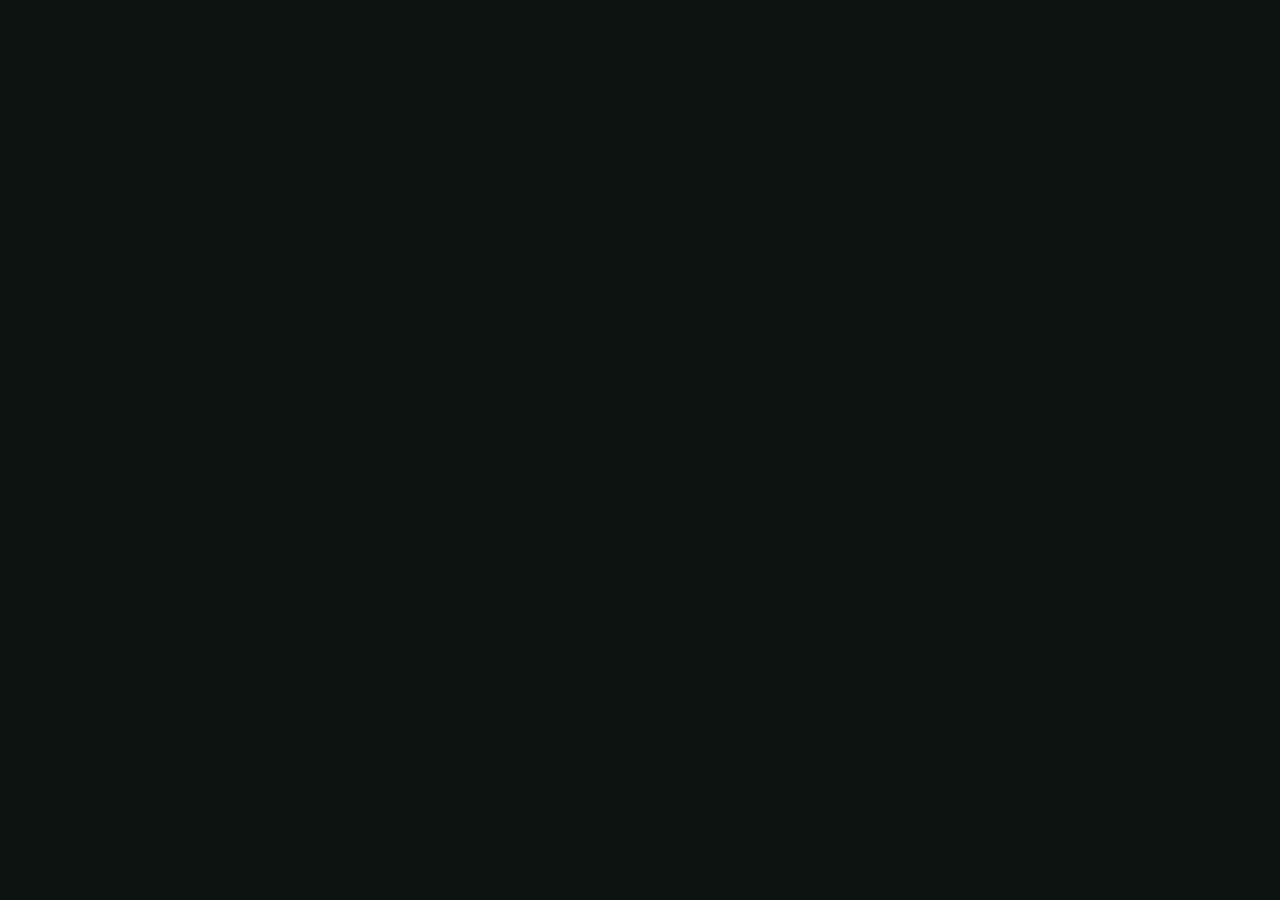
==== web/index.html @ b940b5fa "Initial commit" ====
<!doctype html>
<html lang="he" dir="rtl">
<head>
<meta charset="utf-8">
<meta name="viewport" content="width=device-width, initial-scale=1">
<title>Lumina – סטודיו</title>
<link rel="preconnect" href="https://fonts.googleapis.com">
<link rel="preconnect" href="https://fonts.gstatic.com" crossorigin>
<link href="https://fonts.googleapis.com/css2?family=Bellefair&family=Assistant:wght@300;400;600&display=swap" rel="stylesheet">
<link rel="stylesheet" href="style.css">
<link rel="stylesheet" href="https://cdn.jsdelivr.net/npm/lenis@1.1.13/dist/lenis.css">
<script type="module" src="https://unpkg.com/@google/model-viewer@3.5.0/dist/model-viewer.min.js"></script>
<script src="https://cdn.jsdelivr.net/npm/gsap@3.13.0/dist/gsap.min.js" defer></script>
<script src="https://cdn.jsdelivr.net/npm/gsap@3.13.0/dist/ScrollTrigger.min.js" defer></script>
<script src="https://cdn.jsdelivr.net/npm/gsap@3.13.0/dist/SplitText.min.js" defer></script>
<script src="https://cdn.jsdelivr.net/npm/lenis@1.1.13/dist/lenis.min.js" defer></script>
</head>
<body>
<div class="curtain" id="curtain"></div>
<header class="topbar">
  <a href="#studio" class="wordmark"><img id="brandLogo" alt="" hidden><span id="brandName" class="shine">Lumina</span></a>
  <nav>
    <a href="#studio" data-view="studio">סטודיו</a>
    <a href="#orders" data-view="orders">הזמנות</a>
    <a href="#settings" data-view="settings">הגדרות</a>
  </nav>
  <span id="providers" class="provider" hidden></span>
</header>

<!-- STUDIO -->
<section id="view-studio" class="view studio">
  <div class="stage" id="stage" data-spot>
    <div class="hero" id="stageEmpty">
      <svg class="hero-ring" viewBox="0 0 120 120" aria-hidden="true">
        <circle class="draw" cx="60" cy="72" r="34"/>
        <path class="draw" d="M46 36 60 20 74 36 60 48Z"/>
        <path class="draw" d="M46 36h28M53 36l7 12 7-12"/>
      </svg>
      <h1 data-split>כל טבעת מתחילה בשיחה</h1>
      <p>בוחרים יחד עם הלקוח, רואים את הטבעת תוך שניות, ויוצאים עם קובץ מוכן ליציקה.</p>
    </div>
    <figure class="niche" id="stagePrint" hidden>
      <div class="niche-inner"><img id="stageImage" alt="הדמיית הטבעת"></div>
    </figure>
    <model-viewer id="viewer" hidden camera-controls auto-rotate shadow-intensity="0.8" exposure="1.15"
      environment-image="neutral" alt="מודל תלת-ממד של הטבעת"></model-viewer>
    <div class="loader" id="stageWorking" hidden>
      <svg viewBox="0 0 120 120" aria-hidden="true"><circle cx="60" cy="60" r="38" opacity=".25"/><circle class="orbit" cx="60" cy="60" r="38"/><path class="glint" d="M60 14l3 8 8 3-8 3-3 8-3-8-8-3 8-3z"/></svg>
      <span id="stageStep"></span>
    </div>
    <div class="stage-switch" id="stageSwitch" hidden role="group" aria-label="תצוגה">
      <button type="button" data-show="image" aria-pressed="true">הדמיה</button>
      <button type="button" data-show="stoneless" aria-pressed="false">בלי אבן</button>
      <button type="button" data-show="model" aria-pressed="false">תלת-ממד</button>
    </div>
    <p class="stage-caption" id="stageCaption"></p>
  </div>

  <div class="panel">
    <ol class="steps" id="steps">
      <li><button type="button" data-step="design" aria-current="step">עיצוב</button></li>
      <li><button type="button" data-step="price">מחיר וקובץ</button></li>
      <li><button type="button" data-step="approve">אישור הלקוח</button></li>
    </ol>
    <p class="notice" id="notice" role="status"></p>

    <!-- step 1 -->
    <div class="step" id="step-design">
      <h2 class="step-title" data-split>העיצוב</h2>
      <fieldset class="client">
        <legend>לקוח</legend>
        <div class="two">
          <label>שם<input id="clientName" autocomplete="off"></label>
          <label>טלפון<input id="clientPhone" type="tel" autocomplete="off" dir="ltr"></label>
        </div>
      </fieldset>
      <div id="optionGroups"></div>
      <label class="size">מידת טבעת <span class="hint" id="sizeSystemLabel"></span>
        <input id="ringSize" type="number" step="0.5" min="1" value="54" inputmode="decimal">
      </label>
      <label>בקשות מיוחדות
        <textarea id="freeText" rows="2" placeholder="למשל: כתר מעוטר בעלים, חריטה עדינה על החישוק"></textarea>
      </label>
      <div class="actions">
        <button id="generate" class="btn primary">יצירת הדמיה</button>
        <button id="newDesign" class="btn quiet" hidden>עיצוב חדש</button>
      </div>
    </div>

    <!-- step 2 -->
    <div class="step" id="step-price" hidden>
      <h2 class="step-title" data-split>מחיר וקובץ</h2>
      <p class="lede" id="priceIntro">כדי לחשב משקל ומחיר, המערכת מכינה את קובץ הייצור מתוך ההדמיה.</p>
      <button id="produce" class="btn primary">הכנת קובץ ומחיר</button>
      <div id="priceBlock" hidden>
        <dl class="ledger" id="ledger"></dl>
        <div class="ledger-total"><span>מחיר ללקוח</span><b id="totalPrice" class="shine">—</b></div>
        <div class="two">
          <label>מחיר האבן<input id="stonePrice" type="number" min="0" step="1" inputmode="numeric"></label>
          <label>מחיר סופי ידני (לא חובה)<input id="priceOverride" type="number" min="0" step="1" inputmode="numeric"></label>
        </div>
        <div class="files">
          <a id="downloadStl" class="btn">הורדת STL</a>
          <a id="specLink" class="btn quiet" target="_blank" rel="noopener">כרטיס עבודה</a>
        </div>
        <ul class="warnings" id="warnings"></ul>
      </div>
      <details class="manual">
        <summary>העלאת קובץ GLB ידנית</summary>
        <input id="glbFile" type="file" accept=".glb">
        <button id="uploadGlb" class="btn quiet">העלאה ועיבוד</button>
      </details>
    </div>

    <!-- step 3 -->
    <div class="step" id="step-approve" hidden>
      <h2 class="step-title" data-split>אישור הלקוח</h2>
      <div id="approvalDone" class="approved" hidden></div>
      <div id="approvalOpen">
        <p class="lede">הלקוח יכול לאשר כאן ולחתום על המסך, או לקבל קישור ולאשר מהטלפון.</p>
        <div class="actions">
          <button id="signHere" class="btn primary">אישור וחתימה במקום</button>
          <button id="shareLink" class="btn">שליחת קישור ללקוח</button>
        </div>
      </div>
      <div class="order-box">
        <label>שלב ההזמנה<select id="orderStage"></select></label>
        <div class="two">
          <label>מקדמה ששולמה<input id="deposit" type="number" min="0" step="1" inputmode="numeric"></label>
          <label>הערות פנימיות<input id="notes"></label>
        </div>
        <button id="shareAgain" class="btn quiet" hidden>שליחת הקישור שוב</button>
      </div>
    </div>
  </div>
</section>

<!-- ORDERS -->
<section id="view-orders" class="view sheet" hidden>
  <div class="sheet-head">
    <h1 data-split>הזמנות</h1>
    <select id="stageFilter" aria-label="סינון לפי שלב"><option value="">כל השלבים</option></select>
  </div>
  <div id="orderList" class="orders"></div>
</section>

<!-- SETTINGS -->
<section id="view-settings" class="view sheet" hidden>
  <div class="sheet-head"><h1 data-split>הגדרות</h1></div>
  <form id="settingsForm" class="settings">
    <fieldset>
      <legend>העסק</legend>
      <p class="hint">השם והלוגו מופיעים ללקוח בקישור ובכרטיס העבודה.</p>
      <div class="two">
        <label>שם העסק<input name="business_name"></label>
        <label>טלפון העסק<input name="business_phone" type="tel" dir="ltr"></label>
      </div>
      <label>לוגו (PNG או JPG)<input id="logoFile" type="file" accept="image/png,image/jpeg"></label>
    </fieldset>
    <fieldset>
      <legend>שיתוף עם הלקוח</legend>
      <label>כתובת האתר הציבורית<input name="public_url" dir="ltr" placeholder="https://studio.example.com"></label>
      <p class="hint">הקישור שהלקוח מקבל נבנה מהכתובת הזו. כל עוד האתר רץ רק על המחשב הזה, הלקוח לא יוכל לפתוח אותו.</p>
      <label>נוסח ההודעה<textarea name="share_message" rows="3"></textarea></label>
      <p class="hint">אפשר להשתמש ב-{name} לשם הלקוח, {business} לשם העסק ו-{link} לקישור.</p>
      <label class="check"><input type="checkbox" name="client_sees_specs"> הלקוח רואה את פרטי הטבעת</label>
      <label class="check"><input type="checkbox" name="client_sees_price"> הלקוח רואה מחיר, מקדמה ויתרה</label>
      <label class="check"><input type="checkbox" name="client_sees_weight"> הלקוח רואה משקל זהב משוער</label>
    </fieldset>
    <fieldset>
      <legend>תמחור</legend>
      <div class="three">
        <label>מטבע<input name="currency" maxlength="4"></label>
        <label>גרם זהב 14K<input name="gold14" type="number" min="0" step="0.01"></label>
        <label>גרם זהב 18K<input name="gold18" type="number" min="0" step="0.01"></label>
      </div>
      <div class="two">
        <label>עלות עבודה לטבעת<input name="labor_cost" type="number" min="0" step="1"></label>
        <label>רווח באחוזים<input name="margin_percent" type="number" min="0" step="1"></label>
      </div>
      <p class="hint">מחיר ללקוח = (זהב + אבן + עבודה) × (1 + רווח). אפשר תמיד לקבוע מחיר ידני להזמנה.</p>
    </fieldset>
    <fieldset>
      <legend>ייצור</legend>
      <div class="two">
        <label>שיטת מידות<select name="size_system" id="sizeSystem"></select></label>
        <label>מקדם התכווצות שעווה<input name="wax_shrink" type="number" min="0.9" max="1.1" step="0.001"></label>
      </div>
    </fieldset>
    <div class="actions"><button class="btn primary" type="submit">שמירת ההגדרות</button><span id="settingsSaved" class="hint" role="status"></span></div>
  </form>
</section>

<!-- dialogs -->
<dialog id="signDialog" class="sheet-dialog" data-lenis-prevent>
  <form method="dialog" id="signForm">
    <h2>אישור העיצוב</h2>
    <p class="hint" id="signSummary"></p>
    <label>שם מלא<input name="name" required minlength="2" autocomplete="name"></label>
    <span class="label">חתימה</span>
    <canvas id="signPad" class="sign-pad" width="600" height="200" aria-label="משטח חתימה"></canvas>
    <button type="button" class="link" id="clearSign">ניקוי החתימה</button>
    <p class="error" id="signError" role="alert"></p>
    <div class="actions"><button type="submit" class="btn primary" value="ok">אישור העיצוב</button><button type="button" class="btn quiet" id="signCancel">ביטול</button></div>
  </form>
</dialog>

<dialog id="shareDialog" class="sheet-dialog" data-lenis-prevent>
  <h2>שליחה ללקוח</h2>
  <p class="warn" id="shareLocal" hidden>האתר רץ כרגע רק על המחשב הזה, ולכן הקישור לא ייפתח אצל הלקוח. אפשר לנסות אותו כאן במחשב.</p>
  <label>הקישור<input id="shareUrl" readonly dir="ltr"></label>
  <label>ההודעה<textarea id="shareText" rows="4" readonly></textarea></label>
  <div class="actions">
    <a id="shareWhatsapp" class="btn primary" target="_blank" rel="noopener">שליחה בוואטסאפ</a>
    <button type="button" class="btn" id="copyLink">העתקת הקישור</button>
    <a id="openLink" class="btn quiet" target="_blank" rel="noopener">פתיחת העמוד</a>
  </div>
  <form method="dialog"><button class="link">סגירה</button></form>
</dialog>

<script src="sign.js" defer></script>
<script src="fx.js" defer></script>
<script src="app.js" defer></script>
</body>
</html>
---- web/style.css ----
/* Lumina – "vitrine at night": the whole atelier is dark velvet, the ring sits in a lit arched niche,
   a lamp follows the jeweler's hand. Gold is light, not decoration. */
:root {
  --obsidian: #0a1512;
  --velvet: #10231d;
  --velvet-2: #163028;
  --velvet-3: #1d3b31;
  --ivory: #efe8da;
  --ivory-dim: rgba(239, 232, 218, .62);
  --ivory-faint: rgba(239, 232, 218, .38);
  --line: rgba(239, 232, 218, .12);
  --line-strong: rgba(239, 232, 218, .24);
  --gold: #c9a35b;
  --gold-hi: #f3dfa8;
  --gold-lo: #8a6a2e;
  --ok: #8fcfa9;
  --danger: #f0a39c;
  --paper: #f6f1e7;
  --paper-ink: #1c2120;
  --display: "Bellefair", "Times New Roman", serif;
  --body: "Assistant", system-ui, sans-serif;
  --lamp: 1;
  --ease: cubic-bezier(.16, 1, .3, 1);
  color-scheme: dark;
}

* { box-sizing: border-box; }
html, body { margin: 0; }
html.lenis, html.lenis body { height: auto; }
.lenis.lenis-smooth { scroll-behavior: auto !important; }
.lenis.lenis-stopped { overflow: hidden; }
body {
  background: var(--obsidian); color: var(--ivory);
  font: 300 17px/1.65 var(--body); -webkit-font-smoothing: antialiased;
}
/* film grain over everything: velvet has texture */
body::before {
  content: ""; position: fixed; inset: 0; pointer-events: none; z-index: 60; opacity: .07; mix-blend-mode: overlay;
  background-image: url("data:image/svg+xml,%3Csvg xmlns='http://www.w3.org/2000/svg' width='160' height='160'%3E%3Cfilter id='n'%3E%3CfeTurbulence type='fractalNoise' baseFrequency='.9' numOctaves='2' stitchTiles='stitch'/%3E%3C/filter%3E%3Crect width='100%25' height='100%25' filter='url(%23n)'/%3E%3C/svg%3E");
}
[hidden] { display: none !important; }
[data-split] { visibility: hidden; }
.no-motion [data-split] { visibility: visible; }
h1, h2, h3 { font-weight: 400; margin: 0; }
a { color: inherit; }
::selection { background: var(--gold); color: var(--obsidian); }
:focus-visible { outline: 1px solid var(--gold-hi); outline-offset: 3px; }

.fx-sparks { position: fixed; inset: 0; width: 100vw; height: 100vh; pointer-events: none; z-index: 80; }
.curtain { position: fixed; inset: 0; background: var(--obsidian); z-index: 70; pointer-events: none; }

/* ShinyText: a slow sheen of light across gold type */
.shine {
  background: linear-gradient(105deg, var(--gold) 0%, var(--gold) 40%, var(--gold-hi) 50%, var(--gold) 60%, var(--gold) 100%);
  background-size: 260% 100%; -webkit-background-clip: text; background-clip: text; color: transparent;
  animation: sheen 7s linear infinite;
}
@keyframes sheen { from { background-position: 130% 0; } to { background-position: -130% 0; } }

/* ---------- top bar ---------- */
.topbar {
  position: fixed; inset: 0 0 auto 0; z-index: 50; display: flex; align-items: center; gap: 40px;
  padding: 22px 40px; background: linear-gradient(var(--obsidian) 10%, transparent);
}
.wordmark { display: flex; align-items: center; gap: 12px; text-decoration: none; font: 400 30px/1 var(--display); letter-spacing: .04em; }
.wordmark img { height: 36px; width: auto; }
.topbar nav { display: flex; gap: 30px; }
.topbar nav a { position: relative; text-decoration: none; color: var(--ivory-dim); font-size: 16px; padding: 4px 0; transition: color .4s var(--ease); }
.topbar nav a::after {
  content: ""; position: absolute; inset: auto 0 -2px 0; height: 1px; background: var(--gold);
  transform: scaleX(0); transform-origin: right; transition: transform .6s var(--ease);
}
.topbar nav a:hover { color: var(--ivory); }
.topbar nav a[aria-current="page"] { color: var(--ivory); }
.topbar nav a[aria-current="page"]::after { transform: scaleX(1); }
.provider { margin-inline-start: auto; font-size: 13px; color: var(--gold); border: 1px solid rgba(201, 163, 91, .35); border-radius: 999px; padding: 4px 12px; }

/* ---------- studio ---------- */
.studio { display: grid; grid-template-columns: minmax(0, 1fr) minmax(400px, 500px); min-height: 100vh; }
.stage {
  position: sticky; top: 0; height: 100vh; order: 2; overflow: hidden;
  display: flex; flex-direction: column; align-items: center; justify-content: center; gap: 22px;
  padding: 110px 48px 44px; color: var(--ivory);
  background:
    radial-gradient(520px circle at var(--mx, 50%) var(--my, 40%), rgba(243, 223, 168, calc(.09 * var(--lamp))), transparent 60%),
    radial-gradient(ellipse 65% 55% at 50% 44%, rgba(36, 74, 62, calc(.95 * var(--lamp))) 0%, var(--velvet) 58%, var(--obsidian) 100%);
}
/* the lamp cone from above */
.stage::before {
  content: ""; position: absolute; inset: -10% 20% 40% 20%; pointer-events: none;
  background: radial-gradient(ellipse at 50% 0%, rgba(243, 223, 168, calc(.14 * var(--lamp))), transparent 70%);
  filter: blur(10px);
}

.hero { text-align: center; max-width: 30em; position: relative; }
.hero-ring { width: 150px; height: 150px; color: var(--gold); margin: 0 auto 26px; display: block; }
.hero-ring circle, .hero-ring path { fill: none; stroke: currentColor; stroke-width: .8; }
.hero-ring .draw { stroke-dasharray: 400; stroke-dashoffset: 400; animation: draw 3.2s var(--ease) .6s forwards; }
@keyframes draw { to { stroke-dashoffset: 0; } }
.hero h1 { font: 400 clamp(40px, 4.6vw, 68px)/1.08 var(--display); letter-spacing: -.005em; }
.hero p { color: var(--ivory-dim); margin: 18px auto 0; max-width: 26em; font-size: 18px; }

/* the arched niche – the signature shape */
.niche {
  position: relative; margin: 0; width: min(440px, 76%); aspect-ratio: 4 / 5;
  border-radius: 999px 999px 6px 6px; padding: 10px;
  background: linear-gradient(180deg, rgba(243, 223, 168, .5), rgba(201, 163, 91, .12) 45%, rgba(201, 163, 91, .35));
  box-shadow: 0 60px 120px -40px rgba(0, 0, 0, .9), 0 0 120px -30px rgba(243, 223, 168, calc(.35 * var(--lamp)));
}
.niche-inner { width: 100%; height: 100%; border-radius: inherit; overflow: hidden; background: #fbfaf7; }
.niche img { display: block; width: 100%; height: 100%; object-fit: cover; }
model-viewer { width: 100%; max-width: 680px; height: min(66vh, 600px); --poster-color: transparent; }

.loader { display: flex; flex-direction: column; align-items: center; gap: 22px; text-align: center; }
.loader svg { width: 120px; height: 120px; color: var(--gold); overflow: visible; }
.loader circle { fill: none; stroke: currentColor; stroke-width: .8; }
.loader .orbit { stroke-dasharray: 60 320; transform-origin: 60px 60px; animation: orbit 2.4s linear infinite; }
.loader .glint { fill: var(--gold-hi); stroke: none; animation: glint 2.4s ease-in-out infinite; transform-origin: 60px 22px; }
@keyframes orbit { to { transform: rotate(360deg); } }
@keyframes glint { 0%, 100% { opacity: .2; transform: scale(.6); } 50% { opacity: 1; transform: scale(1.2); } }
.loader span { font: 400 22px var(--display); color: var(--ivory-dim); }
@media (prefers-reduced-motion: reduce) {
  .loader .orbit, .loader .glint, .shine, .hero-ring .draw { animation: none; stroke-dashoffset: 0; }
}

.stage-switch { display: flex; gap: 4px; padding: 4px; border: 1px solid var(--line-strong); border-radius: 999px; backdrop-filter: blur(8px); }
.stage-switch button { background: transparent; color: var(--ivory-dim); border: 0; font: inherit; font-size: 15px; padding: 7px 18px; border-radius: 999px; cursor: pointer; transition: color .4s, background .4s; }
.stage-switch button[aria-pressed="true"] { background: var(--ivory); color: var(--obsidian); }
.stage-caption { margin: 0; font: 400 24px/1.4 var(--display); text-align: center; max-width: 30em; color: var(--ivory); }

/* ---------- panel ---------- */
.panel {
  order: 1; position: relative; padding: 118px 40px 80px;
  background: linear-gradient(180deg, var(--velvet) 0%, var(--obsidian) 100%);
  border-inline-start: 1px solid var(--line);
}
.steps { display: flex; list-style: none; padding: 0; margin: 0 0 30px; counter-reset: s; border-bottom: 1px solid var(--line); }
.steps li { flex: 1; counter-increment: s; }
.steps button {
  position: relative; width: 100%; background: none; border: 0; padding: 10px 0 14px; font: inherit; font-size: 15px;
  color: var(--ivory-faint); cursor: pointer; text-align: start; transition: color .5s var(--ease);
}
.steps button::before { content: counter(s); font: 400 24px var(--display); margin-inline-end: 10px; color: inherit; }
.steps button::after { content: ""; position: absolute; inset: auto 0 -1px 0; height: 1px; background: var(--gold); transform: scaleX(0); transform-origin: right; transition: transform .8s var(--ease); }
.steps button[aria-current="step"] { color: var(--ivory); }
.steps button[aria-current="step"]::after { transform: scaleX(1); }
.steps button:disabled { opacity: .35; cursor: default; }
.step-title { font: 400 38px/1.1 var(--display); margin: 0 0 24px; }
.notice { min-height: 1.5em; margin: -12px 0 14px; font-size: 15px; color: var(--gold); }
.notice.error { color: var(--danger); }
.lede { color: var(--ivory-dim); margin: 0 0 22px; }

/* ---------- form controls ---------- */
label, .label { display: block; font-size: 14px; color: var(--ivory-dim); margin: 0 0 20px; letter-spacing: .01em; }
input, select, textarea {
  display: block; width: 100%; margin-top: 6px; font: inherit; font-size: 17px; font-weight: 400; color: var(--ivory);
  background: transparent; border: 0; border-bottom: 1px solid var(--line-strong); border-radius: 0; padding: 8px 0;
  transition: border-color .4s var(--ease);
}
select option { background: var(--velvet); color: var(--ivory); }
textarea { resize: vertical; border: 1px solid var(--line-strong); padding: 10px 12px; border-radius: 4px; }
input::placeholder, textarea::placeholder { color: var(--ivory-faint); }
input:focus, select:focus, textarea:focus { outline: none; border-color: var(--gold); }
fieldset { border: 0; padding: 0; margin: 0 0 30px; }
legend { font: 400 26px var(--display); padding: 0; margin-bottom: 14px; }
.two { display: grid; grid-template-columns: 1fr 1fr; gap: 0 22px; }
.three { display: grid; grid-template-columns: 1fr 1fr 1fr; gap: 0 22px; }
.check { display: flex; align-items: center; gap: 12px; color: var(--ivory); font-size: 16px; }
.check input { width: 18px; height: 18px; margin: 0; accent-color: var(--gold); }
.hint { font-size: 14px; color: var(--ivory-faint); margin: -10px 0 18px; }
.size input { max-width: 140px; font: 400 44px/1 var(--display); }
input[type=file] { border: 0; font-size: 14px; color: var(--ivory-dim); }

.group { margin: 0 0 26px; }
.group h3 { font: 400 14px var(--body); color: var(--ivory-dim); margin: 0 0 10px; }
.opts { display: flex; flex-wrap: wrap; gap: 8px; }
/* option = small spotlight card */
.opt {
  position: relative; overflow: hidden; isolation: isolate;
  font: inherit; font-size: 15px; font-weight: 400; color: var(--ivory-dim); background: rgba(239, 232, 218, .03); cursor: pointer;
  border: 1px solid var(--line); border-radius: 6px; padding: 9px 15px; display: inline-flex; align-items: center; gap: 8px;
  transition: color .4s var(--ease), border-color .4s var(--ease), background .4s var(--ease);
}
.opt::before {
  content: ""; position: absolute; inset: 0; z-index: -1; opacity: 0; transition: opacity .4s;
  background: radial-gradient(120px circle at var(--mx, 50%) var(--my, 50%), rgba(243, 223, 168, .16), transparent 70%);
}
.opt:hover { color: var(--ivory); border-color: var(--line-strong); }
.opt:hover::before { opacity: 1; }
.opt[aria-pressed="true"] { color: var(--obsidian); background: linear-gradient(160deg, var(--gold-hi), var(--gold) 60%, var(--gold-lo)); border-color: var(--gold); }
.opt svg { width: 20px; height: 20px; }
.shapes .opts { display: grid; grid-template-columns: repeat(4, 1fr); }
.shapes .opt { flex-direction: column; gap: 6px; padding: 14px 4px 10px; font-size: 13px; }
.shapes .opt svg { width: 30px; height: 30px; }

/* buttons */
.btn {
  position: relative; display: inline-flex; align-items: center; justify-content: center; gap: 10px;
  font: inherit; font-size: 16px; font-weight: 400; text-decoration: none; cursor: pointer;
  border: 1px solid var(--line-strong); background: transparent; color: var(--ivory); border-radius: 999px; padding: 13px 26px;
  transition: border-color .4s var(--ease), background .4s var(--ease), color .4s var(--ease);
}
.btn:hover { border-color: var(--ivory-dim); }
.btn.primary {
  color: var(--obsidian); border-color: transparent; overflow: hidden;
  background: linear-gradient(160deg, var(--gold-hi) 0%, var(--gold) 55%, var(--gold-lo) 100%);
  box-shadow: 0 14px 40px -14px rgba(201, 163, 91, .7);
}
.btn.primary::after {
  content: ""; position: absolute; inset: 0; transform: translateX(120%);
  background: linear-gradient(105deg, transparent 30%, rgba(255, 255, 255, .55) 50%, transparent 70%);
  transition: transform 1s var(--ease);
}
.btn.primary:hover::after { transform: translateX(-120%); }
.btn.quiet { border-color: transparent; color: var(--ivory-dim); padding-inline: 10px; }
.btn.quiet:hover { color: var(--ivory); }
.btn:disabled { opacity: .4; cursor: default; box-shadow: none; }
.link { background: none; border: 0; color: var(--ivory-dim); text-decoration: underline; text-underline-offset: 4px; font: inherit; font-size: 14px; cursor: pointer; padding: 0; }
.actions { display: flex; flex-wrap: wrap; gap: 12px; align-items: center; margin-top: 12px; }

/* price ledger */
.ledger { display: grid; grid-template-columns: 1fr auto; margin: 0 0 28px; }
.ledger dt, .ledger dd { padding: 11px 0; border-bottom: 1px solid var(--line); margin: 0; }
.ledger dt { color: var(--ivory-dim); }
.ledger dd { font-variant-numeric: tabular-nums; font-weight: 400; }
.ledger { margin-bottom: 18px; }
.ledger-total { display: flex; justify-content: space-between; align-items: baseline; gap: 16px; margin: 0 0 30px; }
.ledger-total span { font: 400 22px var(--display); }
.ledger-total b { font: 400 52px/1 var(--display); font-variant-numeric: tabular-nums; }
.files { display: flex; flex-wrap: wrap; gap: 10px; margin: 8px 0 16px; }
.warnings { color: var(--ivory-faint); font-size: 14px; padding-inline-start: 18px; }
.manual { margin-top: 34px; font-size: 15px; color: var(--ivory-faint); }
.manual summary { cursor: pointer; }
.manual input { margin: 12px 0; }
.approved { position: relative; padding: 18px 20px; margin-bottom: 26px; border: 1px solid rgba(143, 207, 169, .35); border-radius: 8px; background: rgba(143, 207, 169, .06); }
.approved b { display: block; font: 400 28px var(--display); color: var(--ok); margin-bottom: 4px; }
.order-box { margin-top: 34px; padding-top: 26px; border-top: 1px solid var(--line); }

/* ---------- sheets: orders, settings ---------- */
.sheet { max-width: 980px; margin: 0 auto; padding: 150px 40px 100px; }
.sheet-head { display: flex; align-items: end; justify-content: space-between; gap: 20px; margin-bottom: 34px; }
.sheet h1 { font: 400 clamp(48px, 6vw, 84px)/1 var(--display); }
.sheet-head select { width: auto; min-width: 200px; }
.orders { border-top: 1px solid var(--line); }
.order-row {
  position: relative; display: grid; grid-template-columns: 76px 1fr auto auto; gap: 24px; align-items: center; width: 100%;
  padding: 16px 8px; border: 0; border-bottom: 1px solid var(--line); background: none; font: inherit; color: inherit; text-align: start; cursor: pointer;
  transition: background .5s var(--ease);
}
.order-row::before {
  content: ""; position: absolute; inset: 0; opacity: 0; transition: opacity .5s; pointer-events: none;
  background: radial-gradient(400px circle at var(--mx, 50%) var(--my, 50%), rgba(243, 223, 168, .07), transparent 70%);
}
.order-row:hover::before { opacity: 1; }
.order-row img, .order-row .ph { width: 76px; height: 92px; object-fit: cover; border-radius: 999px 999px 4px 4px; background: var(--velvet-2); }
.order-row .who { font: 400 26px/1.2 var(--display); }
.order-row .meta { color: var(--ivory-faint); font-size: 14px; }
.stage-tag { font-size: 13px; padding: 4px 12px; border: 1px solid var(--line-strong); border-radius: 999px; white-space: nowrap; color: var(--ivory-dim); }
.stage-tag.s-approved, .stage-tag.s-ready, .stage-tag.s-delivered { border-color: rgba(143, 207, 169, .5); color: var(--ok); }
.stage-tag.s-awaiting_approval { border-color: rgba(201, 163, 91, .6); color: var(--gold); }
.order-row .amount { font: 400 22px var(--display); font-variant-numeric: tabular-nums; min-width: 110px; text-align: end; }
.empty { color: var(--ivory-dim); padding: 40px 0; font: 400 24px var(--display); }
.settings fieldset {
  position: relative; border: 1px solid var(--line); border-radius: 10px; padding: 30px 32px 10px; margin-bottom: 22px;
  background: linear-gradient(160deg, rgba(239, 232, 218, .035), transparent 60%);
}
.settings legend { position: absolute; top: -18px; padding: 0 10px; margin-inline-start: -10px; background: var(--obsidian); }

/* ---------- dialogs ---------- */
.sheet-dialog {
  border: 1px solid var(--line-strong); color: var(--ivory); border-radius: 14px; width: min(580px, calc(100vw - 32px)); padding: 34px 36px;
  background: linear-gradient(170deg, var(--velvet-2), var(--velvet) 60%, var(--obsidian));
  box-shadow: 0 50px 120px -30px rgba(0, 0, 0, .9);
}
.sheet-dialog h2 { font: 400 34px var(--display); margin-bottom: 14px; }
.sheet-dialog::backdrop { background: rgba(5, 12, 10, .72); backdrop-filter: blur(6px); }
/* signing happens on paper: dark ink, kept legible on the archived PNG */
.sign-pad { display: block; width: 100%; height: 170px; border-radius: 6px; background: var(--paper); color: var(--paper-ink); margin: 8px 0; cursor: crosshair; touch-action: none; }
.error { color: var(--danger); font-size: 14px; min-height: 1.2em; margin: 6px 0; }
.warn { color: var(--gold-hi); border: 1px solid rgba(201, 163, 91, .35); background: rgba(201, 163, 91, .08); padding: 12px 14px; font-size: 15px; border-radius: 8px; }

/* ---------- small screens ---------- */
@media (max-width: 960px) {
  .studio { grid-template-columns: 1fr; }
  .stage { position: relative; height: auto; min-height: 78vh; order: 0; padding: 100px 20px 34px; }
  .panel { padding: 34px 20px 60px; border: 0; }
  .topbar { padding: 16px 20px; gap: 18px; flex-wrap: wrap; }
  .topbar nav { gap: 20px; }
  .provider { width: 100%; margin: 0; text-align: center; }
  .niche { width: min(340px, 82%); }
  .sheet { padding: 130px 20px 70px; }
  .order-row { grid-template-columns: 60px 1fr auto; gap: 14px; }
  .order-row img, .order-row .ph { width: 60px; height: 74px; }
  .order-row .amount { display: none; }
  .three { grid-template-columns: 1fr 1fr; }
}
@media (max-width: 480px) {
  .two, .three { grid-template-columns: 1fr; }
  .shapes .opts { grid-template-columns: repeat(3, 1fr); }
  .settings fieldset { padding: 28px 18px 6px; }
}

/* ---------- client page ---------- */
.client-page { min-height: 100vh; }
.client-hero {
  position: relative; min-height: 100svh; display: flex; flex-direction: column; align-items: center; justify-content: center; gap: 26px;
  padding: 90px 20px 60px; text-align: center; overflow: hidden;
  background:
    radial-gradient(420px circle at var(--mx, 50%) var(--my, 35%), rgba(243, 223, 168, calc(.08 * var(--lamp))), transparent 60%),
    radial-gradient(ellipse 80% 60% at 50% 40%, rgba(36, 74, 62, calc(.95 * var(--lamp))) 0%, var(--velvet) 58%, var(--obsidian) 100%);
}
.client-brand { position: absolute; top: 26px; inset-inline: 0; display: flex; justify-content: center; align-items: center; gap: 12px; font: 400 26px var(--display); letter-spacing: .04em; }
.client-brand img { height: 38px; width: auto; }
.client-hero .niche { width: min(330px, 78vw); }
.client-hero h1 { font: 400 clamp(34px, 8vw, 54px)/1.1 var(--display); max-width: 12em; }
.scroll-cue { color: var(--ivory-faint); font-size: 14px; display: flex; flex-direction: column; align-items: center; gap: 10px; }
.scroll-cue::after { content: ""; width: 1px; height: 46px; background: linear-gradient(var(--gold), transparent); animation: cue 2.4s var(--ease) infinite; transform-origin: top; }
@keyframes cue { 0% { transform: scaleY(0); } 60% { transform: scaleY(1); opacity: 1; } 100% { transform: scaleY(1); opacity: 0; } }
.client-body { max-width: 620px; margin: 0 auto; padding: 0 22px 80px; }
.client-body section { padding: 46px 0; border-top: 1px solid var(--line); }
.client-body h2 { font: 400 36px/1.1 var(--display); margin-bottom: 22px; }
.specs { display: grid; grid-template-columns: auto 1fr; gap: 0 24px; margin: 0; }
.specs dt, .specs dd { margin: 0; padding: 12px 0; border-bottom: 1px solid var(--line); }
.specs dt { color: var(--ivory-dim); }
.price-total { font: 400 64px/1 var(--display); margin: 0 0 18px; }
.timeline { list-style: none; padding: 0; margin: 0; position: relative; }
.timeline li { position: relative; padding: 6px 34px 16px 0; color: var(--ivory-faint); }
.timeline li::before { content: ""; position: absolute; right: 5px; top: 14px; width: 11px; height: 11px; border-radius: 50%; border: 1px solid var(--line-strong); background: var(--obsidian); z-index: 1; }
.timeline li::after { content: ""; position: absolute; right: 10px; top: 26px; bottom: -6px; width: 1px; background: var(--line); }
.timeline li:last-child::after { display: none; }
.timeline li.done { color: var(--ivory-dim); }
.timeline li.done::before { background: var(--gold); border-color: var(--gold); }
.timeline li.done::after { background: var(--gold); }
.timeline li.now { color: var(--ivory); font: 400 24px var(--display); }
.timeline li.now::before { border-color: var(--gold-hi); background: var(--gold-hi); box-shadow: 0 0 0 5px rgba(243, 223, 168, .15), 0 0 24px rgba(243, 223, 168, .6); }
.client-foot { padding: 30px 22px 60px; text-align: center; color: var(--ivory-faint); font-size: 14px; }
model-viewer::part(default-progress-bar) { display: none; }
.stage.working .niche, .stage.working model-viewer { opacity: .28; filter: blur(3px) saturate(.6); transition: opacity .8s var(--ease), filter .8s var(--ease); }
.stage.working .loader { position: absolute; inset: 0; justify-content: center; z-index: 2; }
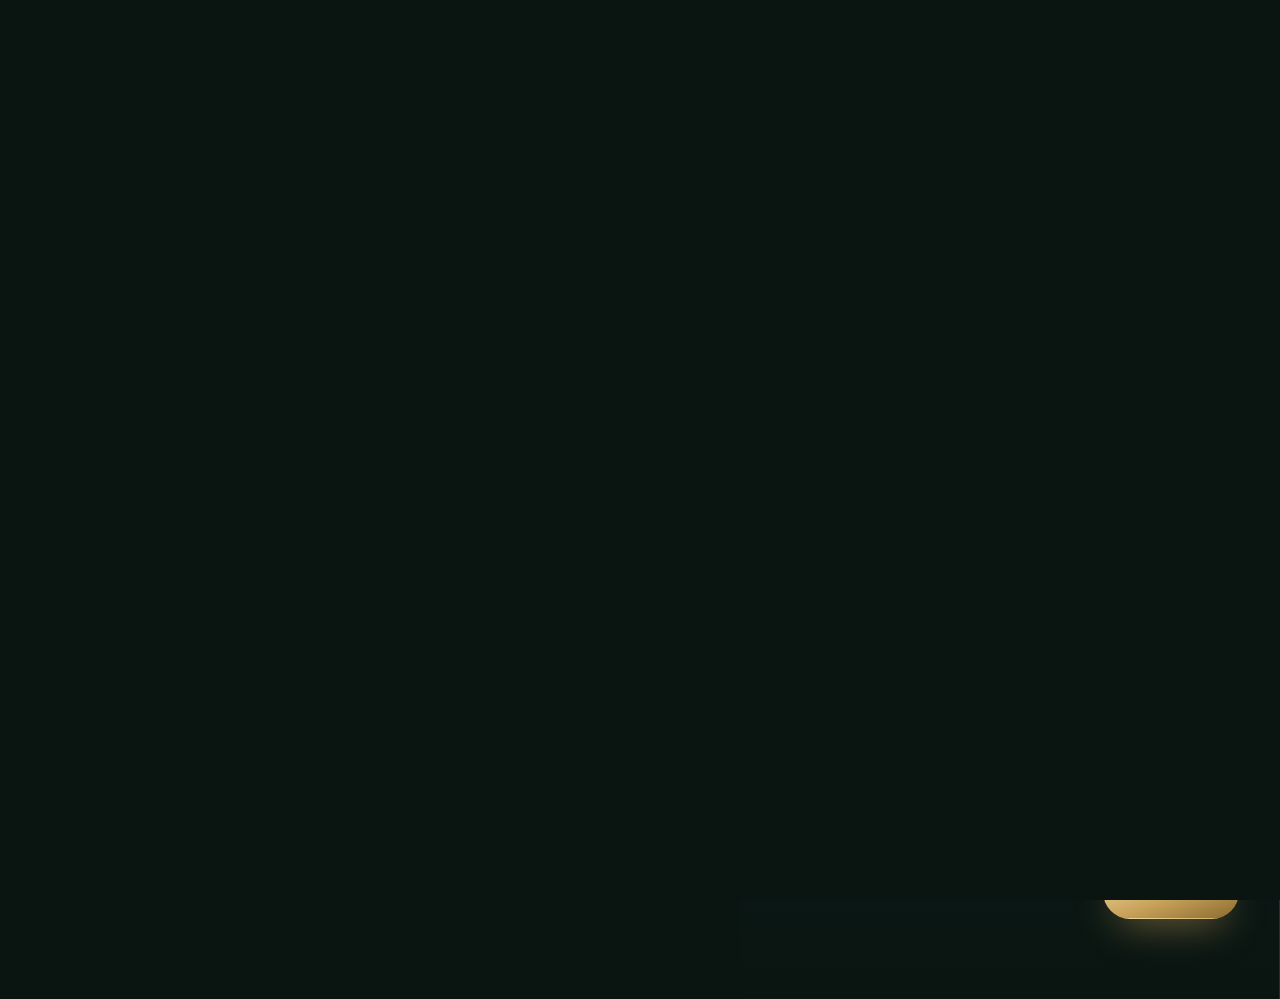
==== commit 52d0b4a9: "Studio overhaul: progress percentages, live file build, jeweler-controlled pricing - Progress: each " ====
--- a/web/index.html
+++ b/web/index.html
@@ -6,14 +6,15 @@
 <title>Lumina – סטודיו</title>
 <link rel="preconnect" href="https://fonts.googleapis.com">
 <link rel="preconnect" href="https://fonts.gstatic.com" crossorigin>
-<link href="https://fonts.googleapis.com/css2?family=Bellefair&family=Assistant:wght@300;400;600&display=swap" rel="stylesheet">
+<link href="https://fonts.googleapis.com/css2?family=Frank+Ruhl+Libre:wght@300;400;500&family=Heebo:wght@300;400;500&display=swap" rel="stylesheet">
+<link rel="stylesheet" href="vendor/lenis.css">
 <link rel="stylesheet" href="style.css">
-<link rel="stylesheet" href="https://cdn.jsdelivr.net/npm/lenis@1.1.13/dist/lenis.css">
-<script type="module" src="https://unpkg.com/@google/model-viewer@3.5.0/dist/model-viewer.min.js"></script>
-<script src="https://cdn.jsdelivr.net/npm/gsap@3.13.0/dist/gsap.min.js" defer></script>
-<script src="https://cdn.jsdelivr.net/npm/gsap@3.13.0/dist/ScrollTrigger.min.js" defer></script>
-<script src="https://cdn.jsdelivr.net/npm/gsap@3.13.0/dist/SplitText.min.js" defer></script>
-<script src="https://cdn.jsdelivr.net/npm/lenis@1.1.13/dist/lenis.min.js" defer></script>
+<!-- libraries are vendored (gsap 3.13.0, lenis 1.1.13, model-viewer 3.5.0) so the studio works without a CDN -->
+<script type="module" src="vendor/model-viewer.min.js"></script>
+<script src="vendor/gsap.min.js" defer></script>
+<script src="vendor/ScrollTrigger.min.js" defer></script>
+<script src="vendor/SplitText.min.js" defer></script>
+<script src="vendor/lenis.min.js" defer></script>
 </head>
 <body>
 <div class="curtain" id="curtain"></div>
@@ -39,14 +40,17 @@
       <h1 data-split>כל טבעת מתחילה בשיחה</h1>
       <p>בוחרים יחד עם הלקוח, רואים את הטבעת תוך שניות, ויוצאים עם קובץ מוכן ליציקה.</p>
     </div>
-    <figure class="niche" id="stagePrint" hidden>
-      <div class="niche-inner"><img id="stageImage" alt="הדמיית הטבעת"></div>
+    <figure class="print" id="stagePrint" hidden>
+      <img id="stageImage" alt="הדמיית הטבעת">
     </figure>
     <model-viewer id="viewer" hidden camera-controls auto-rotate shadow-intensity="0.8" exposure="1.15"
       environment-image="neutral" alt="מודל תלת-ממד של הטבעת"></model-viewer>
-    <div class="loader" id="stageWorking" hidden>
+    <div class="loader" id="stageWorking" hidden role="status" aria-live="polite">
       <svg viewBox="0 0 120 120" aria-hidden="true"><circle cx="60" cy="60" r="38" opacity=".25"/><circle class="orbit" cx="60" cy="60" r="38"/><path class="glint" d="M60 14l3 8 8 3-8 3-3 8-3-8-8-3 8-3z"/></svg>
+      <b class="pct" id="stagePct">0%</b>
       <span id="stageStep"></span>
+      <div class="bar" aria-hidden="true"><i id="stageBar"></i></div>
+      <small id="stageEta"></small>
     </div>
     <div class="stage-switch" id="stageSwitch" hidden role="group" aria-label="תצוגה">
       <button type="button" data-show="image" aria-pressed="true">הדמיה</button>
@@ -79,8 +83,12 @@
         <input id="ringSize" type="number" step="0.5" min="1" value="54" inputmode="decimal">
       </label>
       <label>בקשות מיוחדות
-        <textarea id="freeText" rows="2" placeholder="למשל: כתר מעוטר בעלים, חריטה עדינה על החישוק"></textarea>
+        <textarea id="freeText" rows="2" placeholder="למשל: כתר מעוטר בעלים, כתפיים דקות"></textarea>
       </label>
+      <label>חריטה <span class="hint-inline">(לא חובה)</span>
+        <input id="engraving" maxlength="60" placeholder="למשל: נ+ד 2026" autocomplete="off">
+      </label>
+      <p class="hint">החריטה מופיעה בהדמיה ובכרטיס העבודה. היא לא נבנית בקובץ התלת-ממד, ומבצעים אותה בסוף בעבודת יד או בלייזר.</p>
       <div class="actions">
         <button id="generate" class="btn primary">יצירת הדמיה</button>
         <button id="newDesign" class="btn quiet" hidden>עיצוב חדש</button>
@@ -90,20 +98,34 @@
     <!-- step 2 -->
     <div class="step" id="step-price" hidden>
       <h2 class="step-title" data-split>מחיר וקובץ</h2>
-      <p class="lede" id="priceIntro">כדי לחשב משקל ומחיר, המערכת מכינה את קובץ הייצור מתוך ההדמיה.</p>
-      <button id="produce" class="btn primary">הכנת קובץ ומחיר</button>
-      <div id="priceBlock" hidden>
+      <div id="fileBlock">
+        <p class="lede" id="priceIntro">קובץ הייצור נבנה מתוך ההדמיה. ממנו מחושבים המשקל והמחיר המומלץ.</p>
+        <button id="produce" class="btn primary">הכנת קובץ ייצור</button>
+        <ol class="pipeline" id="pipeline" hidden></ol>
+        <div id="fileReady" hidden>
+          <div class="files">
+            <a id="downloadStl" class="btn">הורדת STL</a>
+            <a id="specLink" class="btn quiet" target="_blank" rel="noopener">כרטיס עבודה</a>
+          </div>
+          <ul class="warnings" id="warnings"></ul>
+        </div>
+      </div>
+      <div id="priceBlock" class="price-block" hidden>
+        <h3 class="sub">מחיר</h3>
         <dl class="ledger" id="ledger"></dl>
-        <div class="ledger-total"><span>מחיר ללקוח</span><b id="totalPrice" class="shine">—</b></div>
         <div class="two">
           <label>מחיר האבן<input id="stonePrice" type="number" min="0" step="1" inputmode="numeric"></label>
-          <label>מחיר סופי ידני (לא חובה)<input id="priceOverride" type="number" min="0" step="1" inputmode="numeric"></label>
-        </div>
-        <div class="files">
-          <a id="downloadStl" class="btn">הורדת STL</a>
-          <a id="specLink" class="btn quiet" target="_blank" rel="noopener">כרטיס עבודה</a>
-        </div>
-        <ul class="warnings" id="warnings"></ul>
+          <label>המחיר ללקוח<input id="priceOverride" type="number" min="0" step="1" inputmode="numeric"></label>
+        </div>
+        <p class="hint" id="priceHint"></p>
+        <div class="ledger-total"><span>המחיר ללקוח</span><b id="totalPrice" class="shine">—</b></div>
+        <div class="publish" id="publishBox">
+          <p class="publish-state" id="publishState"></p>
+          <div class="actions">
+            <button id="publishPrice" class="btn primary">שליחת הצעת המחיר ללקוח</button>
+            <button id="unpublishPrice" class="link" hidden>הסתרת המחיר מהלקוח</button>
+          </div>
+        </div>
       </div>
       <details class="manual">
         <summary>העלאת קובץ GLB ידנית</summary>
@@ -118,6 +140,7 @@
       <div id="approvalDone" class="approved" hidden></div>
       <div id="approvalOpen">
         <p class="lede">הלקוח יכול לאשר כאן ולחתום על המסך, או לקבל קישור ולאשר מהטלפון.</p>
+        <p class="hint" id="linkApprovalHint">בקישור הלקוח רואה את העיצוב מיד. המחיר והאישור נפתחים לו רק אחרי ששולחים הצעת מחיר.</p>
         <div class="actions">
           <button id="signHere" class="btn primary">אישור וחתימה במקום</button>
           <button id="shareLink" class="btn">שליחת קישור ללקוח</button>
@@ -164,8 +187,8 @@
       <label>נוסח ההודעה<textarea name="share_message" rows="3"></textarea></label>
       <p class="hint">אפשר להשתמש ב-{name} לשם הלקוח, {business} לשם העסק ו-{link} לקישור.</p>
       <label class="check"><input type="checkbox" name="client_sees_specs"> הלקוח רואה את פרטי הטבעת</label>
-      <label class="check"><input type="checkbox" name="client_sees_price"> הלקוח רואה מחיר, מקדמה ויתרה</label>
       <label class="check"><input type="checkbox" name="client_sees_weight"> הלקוח רואה משקל זהב משוער</label>
+      <p class="hint">המחיר מוצג ללקוח רק אחרי שלוחצים "שליחת הצעת המחיר" בהזמנה עצמה.</p>
     </fieldset>
     <fieldset>
       <legend>תמחור</legend>
--- a/web/vendor/lenis.css
+++ b/web/vendor/lenis.css
@@ -0,0 +1,20 @@
+html.lenis,
+html.lenis body {
+  height: auto;
+}
+
+.lenis.lenis-smooth {
+  scroll-behavior: auto !important;
+}
+
+.lenis.lenis-smooth [data-lenis-prevent] {
+  overscroll-behavior: contain;
+}
+
+.lenis.lenis-stopped {
+  overflow: hidden;
+}
+
+.lenis.lenis-smooth iframe {
+  pointer-events: none;
+}
--- a/web/style.css
+++ b/web/style.css
@@ -1,4 +1,4 @@
-/* Lumina – "vitrine at night": the whole atelier is dark velvet, the ring sits in a lit arched niche,
+/* Lumina – "vitrine at night": the whole atelier is dark velvet, the ring sits on a lit white plate,
    a lamp follows the jeweler's hand. Gold is light, not decoration. */
 :root {
   --obsidian: #0a1512;
@@ -17,8 +17,8 @@
   --danger: #f0a39c;
   --paper: #f6f1e7;
   --paper-ink: #1c2120;
-  --display: "Bellefair", "Times New Roman", serif;
-  --body: "Assistant", system-ui, sans-serif;
+  --display: "Frank Ruhl Libre", "Times New Roman", serif;
+  --body: "Heebo", system-ui, sans-serif;
   --lamp: 1;
   --ease: cubic-bezier(.16, 1, .3, 1);
   color-scheme: dark;
@@ -60,9 +60,11 @@
 /* ---------- top bar ---------- */
 .topbar {
   position: fixed; inset: 0 0 auto 0; z-index: 50; display: flex; align-items: center; gap: 40px;
-  padding: 22px 40px; background: linear-gradient(var(--obsidian) 10%, transparent);
-}
-.wordmark { display: flex; align-items: center; gap: 12px; text-decoration: none; font: 400 30px/1 var(--display); letter-spacing: .04em; }
+  padding: 18px 40px; border-bottom: 1px solid var(--line);
+  background: rgba(10, 21, 18, .82); -webkit-backdrop-filter: blur(14px) saturate(1.2); backdrop-filter: blur(14px) saturate(1.2);
+}
+@media (prefers-reduced-transparency: reduce) { .topbar { background: var(--obsidian); -webkit-backdrop-filter: none; backdrop-filter: none; } }
+.wordmark { display: flex; align-items: center; gap: 12px; text-decoration: none; font: 400 28px/1 var(--display); letter-spacing: .02em; }
 .wordmark img { height: 36px; width: auto; }
 .topbar nav { display: flex; gap: 30px; }
 .topbar nav a { position: relative; text-decoration: none; color: var(--ivory-dim); font-size: 16px; padding: 4px 0; transition: color .4s var(--ease); }
@@ -76,7 +78,8 @@
 .provider { margin-inline-start: auto; font-size: 13px; color: var(--gold); border: 1px solid rgba(201, 163, 91, .35); border-radius: 999px; padding: 4px 12px; }
 
 /* ---------- studio ---------- */
-.studio { display: grid; grid-template-columns: minmax(0, 1fr) minmax(400px, 500px); min-height: 100vh; }
+/* RTL: the panel is the first (right) column, the stage with the ring takes the rest */
+.studio { display: grid; grid-template-columns: minmax(420px, 540px) minmax(0, 1fr); min-height: 100vh; }
 .stage {
   position: sticky; top: 0; height: 100vh; order: 2; overflow: hidden;
   display: flex; flex-direction: column; align-items: center; justify-content: center; gap: 22px;
@@ -97,18 +100,23 @@
 .hero-ring circle, .hero-ring path { fill: none; stroke: currentColor; stroke-width: .8; }
 .hero-ring .draw { stroke-dasharray: 400; stroke-dashoffset: 400; animation: draw 3.2s var(--ease) .6s forwards; }
 @keyframes draw { to { stroke-dashoffset: 0; } }
-.hero h1 { font: 400 clamp(40px, 4.6vw, 68px)/1.08 var(--display); letter-spacing: -.005em; }
+.hero h1 { font: 300 clamp(40px, 4.6vw, 68px)/1.08 var(--display); letter-spacing: -.005em; }
 .hero p { color: var(--ivory-dim); margin: 18px auto 0; max-width: 26em; font-size: 18px; }
 
-/* the arched niche – the signature shape */
-.niche {
-  position: relative; margin: 0; width: min(440px, 76%); aspect-ratio: 4 / 5;
-  border-radius: 999px 999px 6px 6px; padding: 10px;
-  background: linear-gradient(180deg, rgba(243, 223, 168, .5), rgba(201, 163, 91, .12) 45%, rgba(201, 163, 91, .35));
-  box-shadow: 0 60px 120px -40px rgba(0, 0, 0, .9), 0 0 120px -30px rgba(243, 223, 168, calc(.35 * var(--lamp)));
-}
-.niche-inner { width: 100%; height: 100%; border-radius: inherit; overflow: hidden; background: #fbfaf7; }
-.niche img { display: block; width: 100%; height: 100%; object-fit: cover; }
+/* the ring on a plain white plate: the photo's own background, softly lit from above */
+.print {
+  position: relative; margin: 0; width: min(560px, 82%, 62vh); aspect-ratio: 1; overflow: hidden;
+  border-radius: 16px; background: #fff;
+  box-shadow: 0 50px 100px -40px rgba(0, 0, 0, .85), 0 0 140px -40px rgba(243, 223, 168, calc(.3 * var(--lamp)));
+}
+.print img { display: block; width: 100%; height: 100%; object-fit: contain; }
+/* scanning light while the file is being built from this picture */
+.print.scanning::after {
+  content: ""; position: absolute; inset: 0; pointer-events: none;
+  background: linear-gradient(180deg, transparent 0%, rgba(201, 163, 91, .0) 40%, rgba(201, 163, 91, .28) 50%, rgba(201, 163, 91, 0) 60%, transparent 100%);
+  background-size: 100% 220%; animation: scan 2.6s var(--ease) infinite;
+}
+@keyframes scan { from { background-position: 0 120%; } to { background-position: 0 -120%; } }
 model-viewer { width: 100%; max-width: 680px; height: min(66vh, 600px); --poster-color: transparent; }
 
 .loader { display: flex; flex-direction: column; align-items: center; gap: 22px; text-align: center; }
@@ -118,15 +126,19 @@
 .loader .glint { fill: var(--gold-hi); stroke: none; animation: glint 2.4s ease-in-out infinite; transform-origin: 60px 22px; }
 @keyframes orbit { to { transform: rotate(360deg); } }
 @keyframes glint { 0%, 100% { opacity: .2; transform: scale(.6); } 50% { opacity: 1; transform: scale(1.2); } }
-.loader span { font: 400 22px var(--display); color: var(--ivory-dim); }
+.loader span { font: 300 22px var(--display); color: var(--ivory-dim); }
+.loader .pct { font: 300 64px/1 var(--display); font-variant-numeric: tabular-nums; color: var(--ivory); margin-top: -8px; }
+.loader .bar { width: min(320px, 70vw); height: 2px; background: var(--line); border-radius: 2px; overflow: hidden; }
+.loader .bar i { display: block; height: 100%; width: 0; background: linear-gradient(90deg, var(--gold-lo), var(--gold-hi)); transition: width .4s linear; margin-inline-start: 0; }
+.loader small { font-size: 14px; color: var(--ivory-faint); min-height: 1.4em; }
 @media (prefers-reduced-motion: reduce) {
-  .loader .orbit, .loader .glint, .shine, .hero-ring .draw { animation: none; stroke-dashoffset: 0; }
+  .loader .orbit, .loader .glint, .shine, .hero-ring .draw, .print.scanning::after { animation: none; stroke-dashoffset: 0; }
 }
 
 .stage-switch { display: flex; gap: 4px; padding: 4px; border: 1px solid var(--line-strong); border-radius: 999px; backdrop-filter: blur(8px); }
 .stage-switch button { background: transparent; color: var(--ivory-dim); border: 0; font: inherit; font-size: 15px; padding: 7px 18px; border-radius: 999px; cursor: pointer; transition: color .4s, background .4s; }
 .stage-switch button[aria-pressed="true"] { background: var(--ivory); color: var(--obsidian); }
-.stage-caption { margin: 0; font: 400 24px/1.4 var(--display); text-align: center; max-width: 30em; color: var(--ivory); }
+.stage-caption { margin: 0; font: 300 24px/1.4 var(--display); text-align: center; max-width: 30em; color: var(--ivory); }
 
 /* ---------- panel ---------- */
 .panel {
@@ -140,12 +152,12 @@
   position: relative; width: 100%; background: none; border: 0; padding: 10px 0 14px; font: inherit; font-size: 15px;
   color: var(--ivory-faint); cursor: pointer; text-align: start; transition: color .5s var(--ease);
 }
-.steps button::before { content: counter(s); font: 400 24px var(--display); margin-inline-end: 10px; color: inherit; }
+.steps button::before { content: counter(s); font: 300 24px var(--display); margin-inline-end: 10px; color: inherit; }
 .steps button::after { content: ""; position: absolute; inset: auto 0 -1px 0; height: 1px; background: var(--gold); transform: scaleX(0); transform-origin: right; transition: transform .8s var(--ease); }
 .steps button[aria-current="step"] { color: var(--ivory); }
 .steps button[aria-current="step"]::after { transform: scaleX(1); }
 .steps button:disabled { opacity: .35; cursor: default; }
-.step-title { font: 400 38px/1.1 var(--display); margin: 0 0 24px; }
+.step-title { font: 300 38px/1.1 var(--display); margin: 0 0 24px; }
 .notice { min-height: 1.5em; margin: -12px 0 14px; font-size: 15px; color: var(--gold); }
 .notice.error { color: var(--danger); }
 .lede { color: var(--ivory-dim); margin: 0 0 22px; }
@@ -162,13 +174,13 @@
 input::placeholder, textarea::placeholder { color: var(--ivory-faint); }
 input:focus, select:focus, textarea:focus { outline: none; border-color: var(--gold); }
 fieldset { border: 0; padding: 0; margin: 0 0 30px; }
-legend { font: 400 26px var(--display); padding: 0; margin-bottom: 14px; }
+legend { font: 300 26px var(--display); padding: 0; margin-bottom: 14px; }
 .two { display: grid; grid-template-columns: 1fr 1fr; gap: 0 22px; }
 .three { display: grid; grid-template-columns: 1fr 1fr 1fr; gap: 0 22px; }
 .check { display: flex; align-items: center; gap: 12px; color: var(--ivory); font-size: 16px; }
 .check input { width: 18px; height: 18px; margin: 0; accent-color: var(--gold); }
 .hint { font-size: 14px; color: var(--ivory-faint); margin: -10px 0 18px; }
-.size input { max-width: 140px; font: 400 44px/1 var(--display); }
+.size input { max-width: 140px; font: 300 44px/1 var(--display); }
 input[type=file] { border: 0; font-size: 14px; color: var(--ivory-dim); }
 
 .group { margin: 0 0 26px; }
@@ -222,24 +234,45 @@
 .ledger { display: grid; grid-template-columns: 1fr auto; margin: 0 0 28px; }
 .ledger dt, .ledger dd { padding: 11px 0; border-bottom: 1px solid var(--line); margin: 0; }
 .ledger dt { color: var(--ivory-dim); }
-.ledger dd { font-variant-numeric: tabular-nums; font-weight: 400; }
+.ledger dd { font-variant-numeric: tabular-nums; font-weight: 400; text-align: end; }
 .ledger { margin-bottom: 18px; }
 .ledger-total { display: flex; justify-content: space-between; align-items: baseline; gap: 16px; margin: 0 0 30px; }
-.ledger-total span { font: 400 22px var(--display); }
-.ledger-total b { font: 400 52px/1 var(--display); font-variant-numeric: tabular-nums; }
+.ledger-total span { font: 300 22px var(--display); }
+.ledger-total b { font: 300 52px/1 var(--display); font-variant-numeric: tabular-nums; }
 .files { display: flex; flex-wrap: wrap; gap: 10px; margin: 8px 0 16px; }
 .warnings { color: var(--ivory-faint); font-size: 14px; padding-inline-start: 18px; }
 .manual { margin-top: 34px; font-size: 15px; color: var(--ivory-faint); }
+.hint-inline { color: var(--ivory-faint); }
+.sub { font: 300 28px var(--display); margin: 0 0 16px; }
+.price-block { margin-top: 38px; padding-top: 30px; border-top: 1px solid var(--line); }
+/* production steps */
+.pipeline { list-style: none; padding: 0; margin: 4px 0 22px; counter-reset: p; }
+.pipeline li {
+  counter-increment: p; display: flex; justify-content: space-between; gap: 12px; padding: 12px 0;
+  border-bottom: 1px solid var(--line); color: var(--ivory-faint); transition: color .5s var(--ease);
+}
+.pipeline li span:first-child::before { content: counter(p) "."; margin-inline-end: 10px; font: 300 18px var(--display); }
+.pipeline li.active { color: var(--ivory); }
+.pipeline li.done { color: var(--ivory-dim); }
+.pipeline li.done .p::after { content: "✓"; color: var(--ok); }
+.pipeline li.error { color: var(--danger); }
+.pipeline .p { font-variant-numeric: tabular-nums; }
+/* price publishing */
+.publish { margin-top: 4px; }
+.publish-state { margin: 0 0 6px; font-size: 15px; color: var(--ivory-dim); }
+.publish-state.sent { color: var(--ok); }
+.publish-state.stale { color: var(--gold-hi); }
+input:disabled { opacity: .5; }
 .manual summary { cursor: pointer; }
 .manual input { margin: 12px 0; }
 .approved { position: relative; padding: 18px 20px; margin-bottom: 26px; border: 1px solid rgba(143, 207, 169, .35); border-radius: 8px; background: rgba(143, 207, 169, .06); }
-.approved b { display: block; font: 400 28px var(--display); color: var(--ok); margin-bottom: 4px; }
+.approved b { display: block; font: 300 28px var(--display); color: var(--ok); margin-bottom: 4px; }
 .order-box { margin-top: 34px; padding-top: 26px; border-top: 1px solid var(--line); }
 
 /* ---------- sheets: orders, settings ---------- */
 .sheet { max-width: 980px; margin: 0 auto; padding: 150px 40px 100px; }
 .sheet-head { display: flex; align-items: end; justify-content: space-between; gap: 20px; margin-bottom: 34px; }
-.sheet h1 { font: 400 clamp(48px, 6vw, 84px)/1 var(--display); }
+.sheet h1 { font: 300 clamp(48px, 6vw, 84px)/1 var(--display); }
 .sheet-head select { width: auto; min-width: 200px; }
 .orders { border-top: 1px solid var(--line); }
 .order-row {
@@ -252,14 +285,15 @@
   background: radial-gradient(400px circle at var(--mx, 50%) var(--my, 50%), rgba(243, 223, 168, .07), transparent 70%);
 }
 .order-row:hover::before { opacity: 1; }
-.order-row img, .order-row .ph { width: 76px; height: 92px; object-fit: cover; border-radius: 999px 999px 4px 4px; background: var(--velvet-2); }
-.order-row .who { font: 400 26px/1.2 var(--display); }
+.order-row img, .order-row .ph { width: 76px; height: 76px; object-fit: contain; border-radius: 10px; background: #fff; }
+.order-row .ph { background: var(--velvet-2); }
+.order-row .who { font: 300 26px/1.2 var(--display); }
 .order-row .meta { color: var(--ivory-faint); font-size: 14px; }
 .stage-tag { font-size: 13px; padding: 4px 12px; border: 1px solid var(--line-strong); border-radius: 999px; white-space: nowrap; color: var(--ivory-dim); }
 .stage-tag.s-approved, .stage-tag.s-ready, .stage-tag.s-delivered { border-color: rgba(143, 207, 169, .5); color: var(--ok); }
 .stage-tag.s-awaiting_approval { border-color: rgba(201, 163, 91, .6); color: var(--gold); }
-.order-row .amount { font: 400 22px var(--display); font-variant-numeric: tabular-nums; min-width: 110px; text-align: end; }
-.empty { color: var(--ivory-dim); padding: 40px 0; font: 400 24px var(--display); }
+.order-row .amount { font: 300 22px var(--display); font-variant-numeric: tabular-nums; min-width: 110px; text-align: end; }
+.empty { color: var(--ivory-dim); padding: 40px 0; font: 300 24px var(--display); }
 .settings fieldset {
   position: relative; border: 1px solid var(--line); border-radius: 10px; padding: 30px 32px 10px; margin-bottom: 22px;
   background: linear-gradient(160deg, rgba(239, 232, 218, .035), transparent 60%);
@@ -272,7 +306,7 @@
   background: linear-gradient(170deg, var(--velvet-2), var(--velvet) 60%, var(--obsidian));
   box-shadow: 0 50px 120px -30px rgba(0, 0, 0, .9);
 }
-.sheet-dialog h2 { font: 400 34px var(--display); margin-bottom: 14px; }
+.sheet-dialog h2 { font: 300 34px var(--display); margin-bottom: 14px; }
 .sheet-dialog::backdrop { background: rgba(5, 12, 10, .72); backdrop-filter: blur(6px); }
 /* signing happens on paper: dark ink, kept legible on the archived PNG */
 .sign-pad { display: block; width: 100%; height: 170px; border-radius: 6px; background: var(--paper); color: var(--paper-ink); margin: 8px 0; cursor: crosshair; touch-action: none; }
@@ -287,10 +321,10 @@
   .topbar { padding: 16px 20px; gap: 18px; flex-wrap: wrap; }
   .topbar nav { gap: 20px; }
   .provider { width: 100%; margin: 0; text-align: center; }
-  .niche { width: min(340px, 82%); }
+  .print { width: min(360px, 86%); }
   .sheet { padding: 130px 20px 70px; }
   .order-row { grid-template-columns: 60px 1fr auto; gap: 14px; }
-  .order-row img, .order-row .ph { width: 60px; height: 74px; }
+  .order-row img, .order-row .ph { width: 60px; height: 60px; }
   .order-row .amount { display: none; }
   .three { grid-template-columns: 1fr 1fr; }
 }
@@ -309,20 +343,20 @@
     radial-gradient(420px circle at var(--mx, 50%) var(--my, 35%), rgba(243, 223, 168, calc(.08 * var(--lamp))), transparent 60%),
     radial-gradient(ellipse 80% 60% at 50% 40%, rgba(36, 74, 62, calc(.95 * var(--lamp))) 0%, var(--velvet) 58%, var(--obsidian) 100%);
 }
-.client-brand { position: absolute; top: 26px; inset-inline: 0; display: flex; justify-content: center; align-items: center; gap: 12px; font: 400 26px var(--display); letter-spacing: .04em; }
+.client-brand { position: absolute; top: 26px; inset-inline: 0; display: flex; justify-content: center; align-items: center; gap: 12px; font: 300 26px var(--display); letter-spacing: .04em; }
 .client-brand img { height: 38px; width: auto; }
-.client-hero .niche { width: min(330px, 78vw); }
-.client-hero h1 { font: 400 clamp(34px, 8vw, 54px)/1.1 var(--display); max-width: 12em; }
+.client-hero .print { width: min(360px, 84vw); }
+.client-hero h1 { font: 300 clamp(34px, 8vw, 54px)/1.1 var(--display); max-width: 12em; }
 .scroll-cue { color: var(--ivory-faint); font-size: 14px; display: flex; flex-direction: column; align-items: center; gap: 10px; }
 .scroll-cue::after { content: ""; width: 1px; height: 46px; background: linear-gradient(var(--gold), transparent); animation: cue 2.4s var(--ease) infinite; transform-origin: top; }
 @keyframes cue { 0% { transform: scaleY(0); } 60% { transform: scaleY(1); opacity: 1; } 100% { transform: scaleY(1); opacity: 0; } }
 .client-body { max-width: 620px; margin: 0 auto; padding: 0 22px 80px; }
 .client-body section { padding: 46px 0; border-top: 1px solid var(--line); }
-.client-body h2 { font: 400 36px/1.1 var(--display); margin-bottom: 22px; }
+.client-body h2 { font: 300 36px/1.1 var(--display); margin-bottom: 22px; }
 .specs { display: grid; grid-template-columns: auto 1fr; gap: 0 24px; margin: 0; }
 .specs dt, .specs dd { margin: 0; padding: 12px 0; border-bottom: 1px solid var(--line); }
 .specs dt { color: var(--ivory-dim); }
-.price-total { font: 400 64px/1 var(--display); margin: 0 0 18px; }
+.price-total { font: 300 64px/1 var(--display); margin: 0 0 18px; }
 .timeline { list-style: none; padding: 0; margin: 0; position: relative; }
 .timeline li { position: relative; padding: 6px 34px 16px 0; color: var(--ivory-faint); }
 .timeline li::before { content: ""; position: absolute; right: 5px; top: 14px; width: 11px; height: 11px; border-radius: 50%; border: 1px solid var(--line-strong); background: var(--obsidian); z-index: 1; }
@@ -331,9 +365,20 @@
 .timeline li.done { color: var(--ivory-dim); }
 .timeline li.done::before { background: var(--gold); border-color: var(--gold); }
 .timeline li.done::after { background: var(--gold); }
-.timeline li.now { color: var(--ivory); font: 400 24px var(--display); }
+.timeline li.now { color: var(--ivory); font: 300 24px var(--display); }
 .timeline li.now::before { border-color: var(--gold-hi); background: var(--gold-hi); box-shadow: 0 0 0 5px rgba(243, 223, 168, .15), 0 0 24px rgba(243, 223, 168, .6); }
 .client-foot { padding: 30px 22px 60px; text-align: center; color: var(--ivory-faint); font-size: 14px; }
 model-viewer::part(default-progress-bar) { display: none; }
-.stage.working .niche, .stage.working model-viewer { opacity: .28; filter: blur(3px) saturate(.6); transition: opacity .8s var(--ease), filter .8s var(--ease); }
-.stage.working .loader { position: absolute; inset: 0; justify-content: center; z-index: 2; }
+/* working over a picture or model: keep it visible and float a compact progress card below it */
+.stage.working.has-content .loader {
+  position: absolute; z-index: 2; inset: auto 50% 34px auto; transform: translateX(50%);
+  flex-direction: row; flex-wrap: wrap; justify-content: center; gap: 6px 16px; width: min(460px, calc(100% - 32px));
+  padding: 14px 20px; border: 1px solid var(--line-strong); border-radius: 14px;
+  background: rgba(10, 21, 18, .78); -webkit-backdrop-filter: blur(12px); backdrop-filter: blur(12px);
+}
+.stage.working.has-content .loader svg { display: none; }
+.stage.working.has-content .loader .pct { font-size: 34px; margin: 0; }
+.stage.working.has-content .loader span { font-size: 18px; }
+.stage.working.has-content .loader .bar { width: 100%; }
+.stage.working.has-content .stage-caption { visibility: hidden; }
+.stage.working.has-content model-viewer { opacity: .85; }
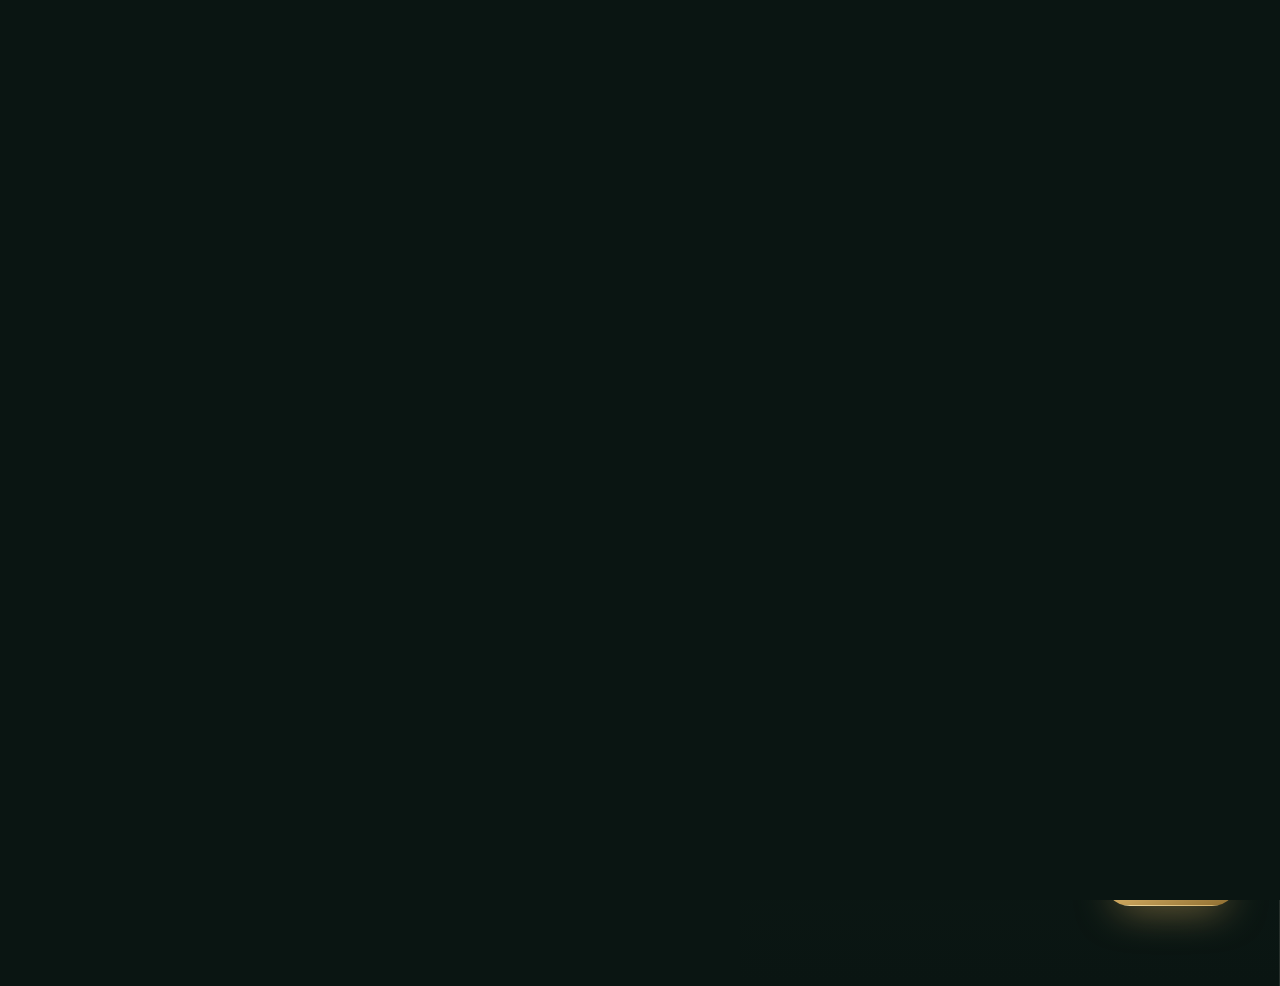
==== commit 2cd0ba77: "Switch display font to Bellefair Headings, prices and numerals use Bellefair (single weight, so the " ====
--- a/web/index.html
+++ b/web/index.html
@@ -6,7 +6,7 @@
 <title>Lumina – סטודיו</title>
 <link rel="preconnect" href="https://fonts.googleapis.com">
 <link rel="preconnect" href="https://fonts.gstatic.com" crossorigin>
-<link href="https://fonts.googleapis.com/css2?family=Frank+Ruhl+Libre:wght@300;400;500&family=Heebo:wght@300;400;500&display=swap" rel="stylesheet">
+<link href="https://fonts.googleapis.com/css2?family=Bellefair&family=Heebo:wght@300;400;500&display=swap" rel="stylesheet">
 <link rel="stylesheet" href="vendor/lenis.css">
 <link rel="stylesheet" href="style.css">
 <!-- libraries are vendored (gsap 3.13.0, lenis 1.1.13, model-viewer 3.5.0) so the studio works without a CDN -->
@@ -56,6 +56,7 @@
       <button type="button" data-show="image" aria-pressed="true">הדמיה</button>
       <button type="button" data-show="stoneless" aria-pressed="false">בלי אבן</button>
       <button type="button" data-show="model" aria-pressed="false">תלת-ממד</button>
+      <button type="button" data-show="production" aria-pressed="false" title="הקובץ שיודפס בשעווה, לפני ליטוש">קובץ ייצור</button>
     </div>
     <p class="stage-caption" id="stageCaption"></p>
   </div>
@@ -107,6 +108,7 @@
             <a id="downloadStl" class="btn">הורדת STL</a>
             <a id="specLink" class="btn quiet" target="_blank" rel="noopener">כרטיס עבודה</a>
           </div>
+          <button id="reprocess" class="link">עיבוד הקובץ מחדש</button>
           <ul class="warnings" id="warnings"></ul>
         </div>
       </div>
--- a/web/style.css
+++ b/web/style.css
@@ -17,7 +17,7 @@
   --danger: #f0a39c;
   --paper: #f6f1e7;
   --paper-ink: #1c2120;
-  --display: "Frank Ruhl Libre", "Times New Roman", serif;
+  --display: "Bellefair", "Times New Roman", serif;
   --body: "Heebo", system-ui, sans-serif;
   --lamp: 1;
   --ease: cubic-bezier(.16, 1, .3, 1);
@@ -100,7 +100,7 @@
 .hero-ring circle, .hero-ring path { fill: none; stroke: currentColor; stroke-width: .8; }
 .hero-ring .draw { stroke-dasharray: 400; stroke-dashoffset: 400; animation: draw 3.2s var(--ease) .6s forwards; }
 @keyframes draw { to { stroke-dashoffset: 0; } }
-.hero h1 { font: 300 clamp(40px, 4.6vw, 68px)/1.08 var(--display); letter-spacing: -.005em; }
+.hero h1 { font: 400 clamp(40px, 4.6vw, 68px)/1.08 var(--display); letter-spacing: -.005em; }
 .hero p { color: var(--ivory-dim); margin: 18px auto 0; max-width: 26em; font-size: 18px; }
 
 /* the ring on a plain white plate: the photo's own background, softly lit from above */
@@ -126,8 +126,8 @@
 .loader .glint { fill: var(--gold-hi); stroke: none; animation: glint 2.4s ease-in-out infinite; transform-origin: 60px 22px; }
 @keyframes orbit { to { transform: rotate(360deg); } }
 @keyframes glint { 0%, 100% { opacity: .2; transform: scale(.6); } 50% { opacity: 1; transform: scale(1.2); } }
-.loader span { font: 300 22px var(--display); color: var(--ivory-dim); }
-.loader .pct { font: 300 64px/1 var(--display); font-variant-numeric: tabular-nums; color: var(--ivory); margin-top: -8px; }
+.loader span { font: 400 22px var(--display); color: var(--ivory-dim); }
+.loader .pct { font: 400 64px/1 var(--display); font-variant-numeric: tabular-nums; color: var(--ivory); margin-top: -8px; }
 .loader .bar { width: min(320px, 70vw); height: 2px; background: var(--line); border-radius: 2px; overflow: hidden; }
 .loader .bar i { display: block; height: 100%; width: 0; background: linear-gradient(90deg, var(--gold-lo), var(--gold-hi)); transition: width .4s linear; margin-inline-start: 0; }
 .loader small { font-size: 14px; color: var(--ivory-faint); min-height: 1.4em; }
@@ -138,7 +138,7 @@
 .stage-switch { display: flex; gap: 4px; padding: 4px; border: 1px solid var(--line-strong); border-radius: 999px; backdrop-filter: blur(8px); }
 .stage-switch button { background: transparent; color: var(--ivory-dim); border: 0; font: inherit; font-size: 15px; padding: 7px 18px; border-radius: 999px; cursor: pointer; transition: color .4s, background .4s; }
 .stage-switch button[aria-pressed="true"] { background: var(--ivory); color: var(--obsidian); }
-.stage-caption { margin: 0; font: 300 24px/1.4 var(--display); text-align: center; max-width: 30em; color: var(--ivory); }
+.stage-caption { margin: 0; font: 400 24px/1.4 var(--display); text-align: center; max-width: 30em; color: var(--ivory); }
 
 /* ---------- panel ---------- */
 .panel {
@@ -152,12 +152,12 @@
   position: relative; width: 100%; background: none; border: 0; padding: 10px 0 14px; font: inherit; font-size: 15px;
   color: var(--ivory-faint); cursor: pointer; text-align: start; transition: color .5s var(--ease);
 }
-.steps button::before { content: counter(s); font: 300 24px var(--display); margin-inline-end: 10px; color: inherit; }
+.steps button::before { content: counter(s); font: 400 24px var(--display); margin-inline-end: 10px; color: inherit; }
 .steps button::after { content: ""; position: absolute; inset: auto 0 -1px 0; height: 1px; background: var(--gold); transform: scaleX(0); transform-origin: right; transition: transform .8s var(--ease); }
 .steps button[aria-current="step"] { color: var(--ivory); }
 .steps button[aria-current="step"]::after { transform: scaleX(1); }
 .steps button:disabled { opacity: .35; cursor: default; }
-.step-title { font: 300 38px/1.1 var(--display); margin: 0 0 24px; }
+.step-title { font: 400 38px/1.1 var(--display); margin: 0 0 24px; }
 .notice { min-height: 1.5em; margin: -12px 0 14px; font-size: 15px; color: var(--gold); }
 .notice.error { color: var(--danger); }
 .lede { color: var(--ivory-dim); margin: 0 0 22px; }
@@ -174,13 +174,13 @@
 input::placeholder, textarea::placeholder { color: var(--ivory-faint); }
 input:focus, select:focus, textarea:focus { outline: none; border-color: var(--gold); }
 fieldset { border: 0; padding: 0; margin: 0 0 30px; }
-legend { font: 300 26px var(--display); padding: 0; margin-bottom: 14px; }
+legend { font: 400 26px var(--display); padding: 0; margin-bottom: 14px; }
 .two { display: grid; grid-template-columns: 1fr 1fr; gap: 0 22px; }
 .three { display: grid; grid-template-columns: 1fr 1fr 1fr; gap: 0 22px; }
 .check { display: flex; align-items: center; gap: 12px; color: var(--ivory); font-size: 16px; }
 .check input { width: 18px; height: 18px; margin: 0; accent-color: var(--gold); }
 .hint { font-size: 14px; color: var(--ivory-faint); margin: -10px 0 18px; }
-.size input { max-width: 140px; font: 300 44px/1 var(--display); }
+.size input { max-width: 140px; font: 400 44px/1 var(--display); }
 input[type=file] { border: 0; font-size: 14px; color: var(--ivory-dim); }
 
 .group { margin: 0 0 26px; }
@@ -237,13 +237,13 @@
 .ledger dd { font-variant-numeric: tabular-nums; font-weight: 400; text-align: end; }
 .ledger { margin-bottom: 18px; }
 .ledger-total { display: flex; justify-content: space-between; align-items: baseline; gap: 16px; margin: 0 0 30px; }
-.ledger-total span { font: 300 22px var(--display); }
-.ledger-total b { font: 300 52px/1 var(--display); font-variant-numeric: tabular-nums; }
+.ledger-total span { font: 400 22px var(--display); }
+.ledger-total b { font: 400 52px/1 var(--display); font-variant-numeric: tabular-nums; }
 .files { display: flex; flex-wrap: wrap; gap: 10px; margin: 8px 0 16px; }
 .warnings { color: var(--ivory-faint); font-size: 14px; padding-inline-start: 18px; }
 .manual { margin-top: 34px; font-size: 15px; color: var(--ivory-faint); }
 .hint-inline { color: var(--ivory-faint); }
-.sub { font: 300 28px var(--display); margin: 0 0 16px; }
+.sub { font: 400 28px var(--display); margin: 0 0 16px; }
 .price-block { margin-top: 38px; padding-top: 30px; border-top: 1px solid var(--line); }
 /* production steps */
 .pipeline { list-style: none; padding: 0; margin: 4px 0 22px; counter-reset: p; }
@@ -251,7 +251,7 @@
   counter-increment: p; display: flex; justify-content: space-between; gap: 12px; padding: 12px 0;
   border-bottom: 1px solid var(--line); color: var(--ivory-faint); transition: color .5s var(--ease);
 }
-.pipeline li span:first-child::before { content: counter(p) "."; margin-inline-end: 10px; font: 300 18px var(--display); }
+.pipeline li span:first-child::before { content: counter(p) "."; margin-inline-end: 10px; font: 400 22px var(--display); }
 .pipeline li.active { color: var(--ivory); }
 .pipeline li.done { color: var(--ivory-dim); }
 .pipeline li.done .p::after { content: "✓"; color: var(--ok); }
@@ -266,13 +266,13 @@
 .manual summary { cursor: pointer; }
 .manual input { margin: 12px 0; }
 .approved { position: relative; padding: 18px 20px; margin-bottom: 26px; border: 1px solid rgba(143, 207, 169, .35); border-radius: 8px; background: rgba(143, 207, 169, .06); }
-.approved b { display: block; font: 300 28px var(--display); color: var(--ok); margin-bottom: 4px; }
+.approved b { display: block; font: 400 28px var(--display); color: var(--ok); margin-bottom: 4px; }
 .order-box { margin-top: 34px; padding-top: 26px; border-top: 1px solid var(--line); }
 
 /* ---------- sheets: orders, settings ---------- */
 .sheet { max-width: 980px; margin: 0 auto; padding: 150px 40px 100px; }
 .sheet-head { display: flex; align-items: end; justify-content: space-between; gap: 20px; margin-bottom: 34px; }
-.sheet h1 { font: 300 clamp(48px, 6vw, 84px)/1 var(--display); }
+.sheet h1 { font: 400 clamp(48px, 6vw, 84px)/1 var(--display); }
 .sheet-head select { width: auto; min-width: 200px; }
 .orders { border-top: 1px solid var(--line); }
 .order-row {
@@ -287,13 +287,13 @@
 .order-row:hover::before { opacity: 1; }
 .order-row img, .order-row .ph { width: 76px; height: 76px; object-fit: contain; border-radius: 10px; background: #fff; }
 .order-row .ph { background: var(--velvet-2); }
-.order-row .who { font: 300 26px/1.2 var(--display); }
+.order-row .who { font: 400 26px/1.2 var(--display); }
 .order-row .meta { color: var(--ivory-faint); font-size: 14px; }
 .stage-tag { font-size: 13px; padding: 4px 12px; border: 1px solid var(--line-strong); border-radius: 999px; white-space: nowrap; color: var(--ivory-dim); }
 .stage-tag.s-approved, .stage-tag.s-ready, .stage-tag.s-delivered { border-color: rgba(143, 207, 169, .5); color: var(--ok); }
 .stage-tag.s-awaiting_approval { border-color: rgba(201, 163, 91, .6); color: var(--gold); }
-.order-row .amount { font: 300 22px var(--display); font-variant-numeric: tabular-nums; min-width: 110px; text-align: end; }
-.empty { color: var(--ivory-dim); padding: 40px 0; font: 300 24px var(--display); }
+.order-row .amount { font: 400 22px var(--display); font-variant-numeric: tabular-nums; min-width: 110px; text-align: end; }
+.empty { color: var(--ivory-dim); padding: 40px 0; font: 400 24px var(--display); }
 .settings fieldset {
   position: relative; border: 1px solid var(--line); border-radius: 10px; padding: 30px 32px 10px; margin-bottom: 22px;
   background: linear-gradient(160deg, rgba(239, 232, 218, .035), transparent 60%);
@@ -306,7 +306,7 @@
   background: linear-gradient(170deg, var(--velvet-2), var(--velvet) 60%, var(--obsidian));
   box-shadow: 0 50px 120px -30px rgba(0, 0, 0, .9);
 }
-.sheet-dialog h2 { font: 300 34px var(--display); margin-bottom: 14px; }
+.sheet-dialog h2 { font: 400 34px var(--display); margin-bottom: 14px; }
 .sheet-dialog::backdrop { background: rgba(5, 12, 10, .72); backdrop-filter: blur(6px); }
 /* signing happens on paper: dark ink, kept legible on the archived PNG */
 .sign-pad { display: block; width: 100%; height: 170px; border-radius: 6px; background: var(--paper); color: var(--paper-ink); margin: 8px 0; cursor: crosshair; touch-action: none; }
@@ -343,20 +343,20 @@
     radial-gradient(420px circle at var(--mx, 50%) var(--my, 35%), rgba(243, 223, 168, calc(.08 * var(--lamp))), transparent 60%),
     radial-gradient(ellipse 80% 60% at 50% 40%, rgba(36, 74, 62, calc(.95 * var(--lamp))) 0%, var(--velvet) 58%, var(--obsidian) 100%);
 }
-.client-brand { position: absolute; top: 26px; inset-inline: 0; display: flex; justify-content: center; align-items: center; gap: 12px; font: 300 26px var(--display); letter-spacing: .04em; }
+.client-brand { position: absolute; top: 26px; inset-inline: 0; display: flex; justify-content: center; align-items: center; gap: 12px; font: 400 26px var(--display); letter-spacing: .04em; }
 .client-brand img { height: 38px; width: auto; }
 .client-hero .print { width: min(360px, 84vw); }
-.client-hero h1 { font: 300 clamp(34px, 8vw, 54px)/1.1 var(--display); max-width: 12em; }
+.client-hero h1 { font: 400 clamp(34px, 8vw, 54px)/1.1 var(--display); max-width: 12em; }
 .scroll-cue { color: var(--ivory-faint); font-size: 14px; display: flex; flex-direction: column; align-items: center; gap: 10px; }
 .scroll-cue::after { content: ""; width: 1px; height: 46px; background: linear-gradient(var(--gold), transparent); animation: cue 2.4s var(--ease) infinite; transform-origin: top; }
 @keyframes cue { 0% { transform: scaleY(0); } 60% { transform: scaleY(1); opacity: 1; } 100% { transform: scaleY(1); opacity: 0; } }
 .client-body { max-width: 620px; margin: 0 auto; padding: 0 22px 80px; }
 .client-body section { padding: 46px 0; border-top: 1px solid var(--line); }
-.client-body h2 { font: 300 36px/1.1 var(--display); margin-bottom: 22px; }
+.client-body h2 { font: 400 36px/1.1 var(--display); margin-bottom: 22px; }
 .specs { display: grid; grid-template-columns: auto 1fr; gap: 0 24px; margin: 0; }
 .specs dt, .specs dd { margin: 0; padding: 12px 0; border-bottom: 1px solid var(--line); }
 .specs dt { color: var(--ivory-dim); }
-.price-total { font: 300 64px/1 var(--display); margin: 0 0 18px; }
+.price-total { font: 400 64px/1 var(--display); margin: 0 0 18px; }
 .timeline { list-style: none; padding: 0; margin: 0; position: relative; }
 .timeline li { position: relative; padding: 6px 34px 16px 0; color: var(--ivory-faint); }
 .timeline li::before { content: ""; position: absolute; right: 5px; top: 14px; width: 11px; height: 11px; border-radius: 50%; border: 1px solid var(--line-strong); background: var(--obsidian); z-index: 1; }
@@ -365,7 +365,7 @@
 .timeline li.done { color: var(--ivory-dim); }
 .timeline li.done::before { background: var(--gold); border-color: var(--gold); }
 .timeline li.done::after { background: var(--gold); }
-.timeline li.now { color: var(--ivory); font: 300 24px var(--display); }
+.timeline li.now { color: var(--ivory); font: 400 24px var(--display); }
 .timeline li.now::before { border-color: var(--gold-hi); background: var(--gold-hi); box-shadow: 0 0 0 5px rgba(243, 223, 168, .15), 0 0 24px rgba(243, 223, 168, .6); }
 .client-foot { padding: 30px 22px 60px; text-align: center; color: var(--ivory-faint); font-size: 14px; }
 model-viewer::part(default-progress-bar) { display: none; }
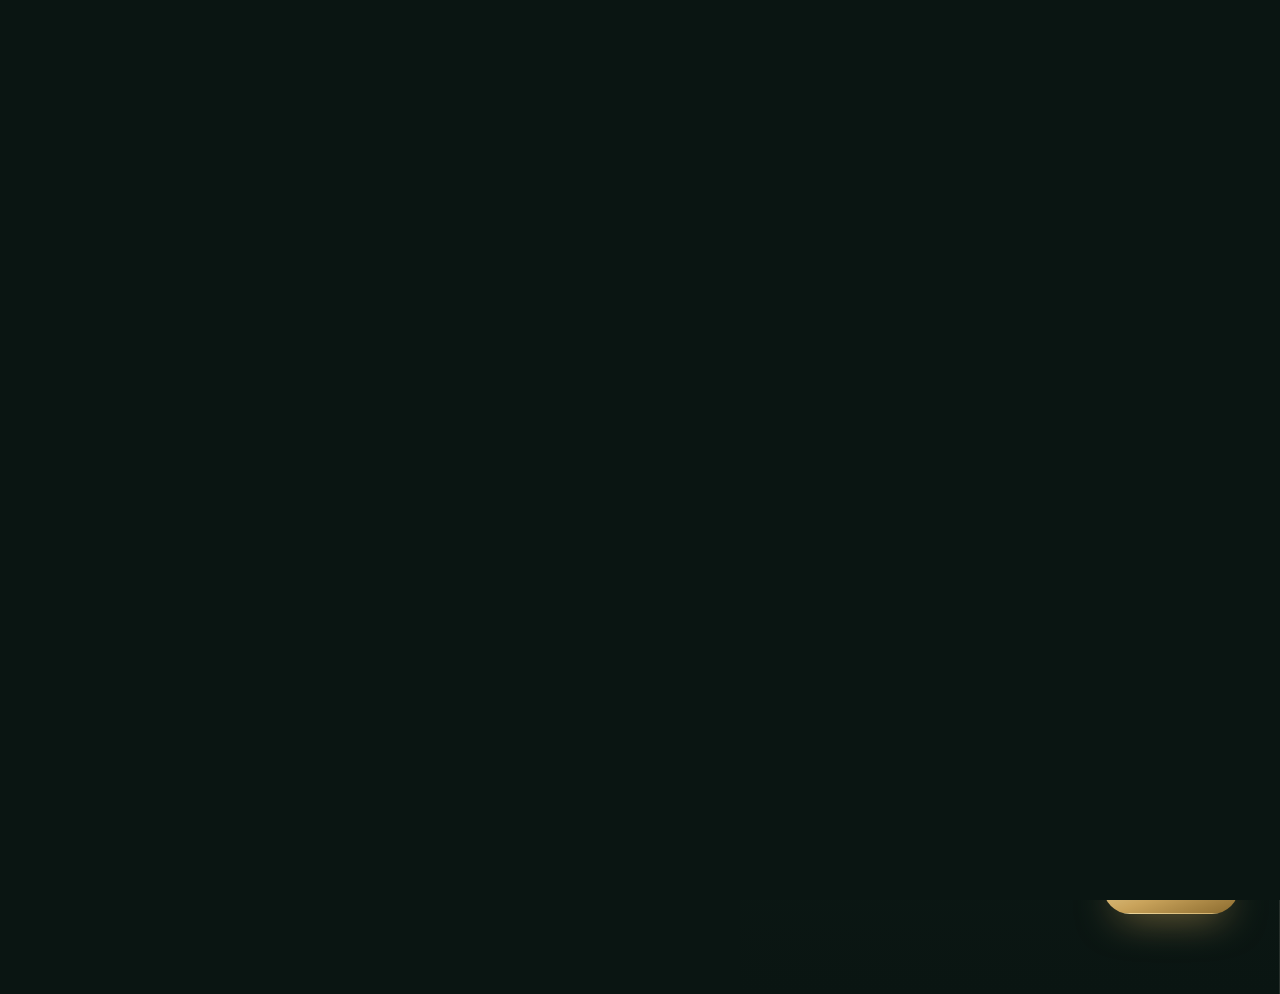
==== commit 12ee6d8d: "Per-colour gold prices, delete and new order, business logo - Settings: price per gram for each kara" ====
--- a/web/index.html
+++ b/web/index.html
@@ -19,12 +19,13 @@
 <body>
 <div class="curtain" id="curtain"></div>
 <header class="topbar">
-  <a href="#studio" class="wordmark"><img id="brandLogo" alt="" hidden><span id="brandName" class="shine">Lumina</span></a>
+  <a href="#studio" class="wordmark"><img id="brandLogo" class="brand-logo" alt="" hidden><span id="brandName" class="shine">Lumina</span></a>
   <nav>
     <a href="#studio" data-view="studio">סטודיו</a>
     <a href="#orders" data-view="orders">הזמנות</a>
     <a href="#settings" data-view="settings">הגדרות</a>
   </nav>
+  <a href="/logout" class="logout" id="logout" hidden>יציאה</a>
   <span id="providers" class="provider" hidden></span>
 </header>
 
@@ -62,6 +63,10 @@
   </div>
 
   <div class="panel">
+    <div class="panel-tools">
+      <button id="newDesign" class="btn quiet" hidden>＋ הזמנה חדשה</button>
+      <button id="deleteDesign" class="btn quiet danger" hidden>מחיקת ההזמנה</button>
+    </div>
     <ol class="steps" id="steps">
       <li><button type="button" data-step="design" aria-current="step">עיצוב</button></li>
       <li><button type="button" data-step="price">מחיר וקובץ</button></li>
@@ -92,7 +97,10 @@
       <p class="hint">החריטה מופיעה בהדמיה ובכרטיס העבודה. היא לא נבנית בקובץ התלת-ממד, ומבצעים אותה בסוף בעבודת יד או בלייזר.</p>
       <div class="actions">
         <button id="generate" class="btn primary">יצירת הדמיה</button>
-        <button id="newDesign" class="btn quiet" hidden>עיצוב חדש</button>
+      </div>
+      <div class="next" id="nextDesign" hidden>
+        <p>ההדמיה מוכנה. השלב הבא הוא הכנת קובץ הייצור והמחיר.</p>
+        <button id="toPrice" class="btn primary">המשך: קובץ ייצור ומחיר ←</button>
       </div>
     </div>
 
@@ -129,6 +137,10 @@
           </div>
         </div>
       </div>
+      <div class="next" id="nextPrice" hidden>
+        <p>אחרי ששלחתם את המחיר, הלקוח יכול לאשר ולחתום.</p>
+        <button id="toApprove" class="btn primary">המשך: אישור הלקוח ←</button>
+      </div>
       <details class="manual">
         <summary>העלאת קובץ GLB ידנית</summary>
         <input id="glbFile" type="file" accept=".glb">
@@ -164,7 +176,10 @@
 <section id="view-orders" class="view sheet" hidden>
   <div class="sheet-head">
     <h1 data-split>הזמנות</h1>
-    <select id="stageFilter" aria-label="סינון לפי שלב"><option value="">כל השלבים</option></select>
+    <div class="head-tools">
+      <select id="stageFilter" aria-label="סינון לפי שלב"><option value="">כל השלבים</option></select>
+      <button id="newOrder" class="btn primary">＋ הזמנה חדשה</button>
+    </div>
   </div>
   <div id="orderList" class="orders"></div>
 </section>
@@ -180,7 +195,21 @@
         <label>שם העסק<input name="business_name"></label>
         <label>טלפון העסק<input name="business_phone" type="tel" dir="ltr"></label>
       </div>
-      <label>לוגו (PNG או JPG)<input id="logoFile" type="file" accept="image/png,image/jpeg"></label>
+      <div class="logo-box">
+        <div class="logo-preview" id="logoPreviewBox" hidden><img id="logoPreview" class="brand-logo" alt="הלוגו הנוכחי"></div>
+        <div class="logo-fields">
+          <label>לוגו העסק (PNG, JPG או WebP, עד 3MB)<input id="logoFile" type="file" accept="image/png,image/jpeg,image/webp"></label>
+          <label>רקע מאחורי הלוגו
+            <select name="logo_background">
+              <option value="light">בהיר (מתאים ללוגו כהה)</option>
+              <option value="dark">כהה (מתאים ללוגו בהיר)</option>
+              <option value="none">בלי רקע (ללוגו שקוף שנראה על רקע כהה)</option>
+            </select>
+          </label>
+          <button type="button" class="link" id="removeLogo" hidden>הסרת הלוגו</button>
+        </div>
+      </div>
+      <p class="hint">הלוגו מופיע בראש האתר, בקישור שהלקוח מקבל, בטופס האישור ובכרטיס העבודה. הלוגו נשמר עם לחיצה על "שמירת ההגדרות".</p>
     </fieldset>
     <fieldset>
       <legend>שיתוף עם הלקוח</legend>
@@ -194,10 +223,21 @@
     </fieldset>
     <fieldset>
       <legend>תמחור</legend>
-      <div class="three">
-        <label>מטבע<input name="currency" maxlength="4"></label>
-        <label>גרם זהב 14K<input name="gold14" type="number" min="0" step="0.01"></label>
-        <label>גרם זהב 18K<input name="gold18" type="number" min="0" step="0.01"></label>
+      <label class="short">מטבע<input name="currency" maxlength="4"></label>
+      <span class="label">מחיר לגרם זהב (במטבע שבחרתם)</span>
+      <div class="gold-grid" role="group" aria-label="מחיר לגרם זהב לפי קראט וצבע">
+        <span></span>
+        <span class="gh"><i class="sw sw-yellow"></i>צהוב</span>
+        <span class="gh"><i class="sw sw-white"></i>לבן</span>
+        <span class="gh"><i class="sw sw-rose"></i>רוז</span>
+        <span class="gk">14K</span>
+        <input name="gold_14K_yellow" type="number" min="0" step="0.01" inputmode="decimal" aria-label="14K צהוב">
+        <input name="gold_14K_white" type="number" min="0" step="0.01" inputmode="decimal" aria-label="14K לבן">
+        <input name="gold_14K_rose" type="number" min="0" step="0.01" inputmode="decimal" aria-label="14K רוז">
+        <span class="gk">18K</span>
+        <input name="gold_18K_yellow" type="number" min="0" step="0.01" inputmode="decimal" aria-label="18K צהוב">
+        <input name="gold_18K_white" type="number" min="0" step="0.01" inputmode="decimal" aria-label="18K לבן">
+        <input name="gold_18K_rose" type="number" min="0" step="0.01" inputmode="decimal" aria-label="18K רוז">
       </div>
       <div class="two">
         <label>עלות עבודה לטבעת<input name="labor_cost" type="number" min="0" step="1"></label>
@@ -230,6 +270,17 @@
   </form>
 </dialog>
 
+<dialog id="deleteDialog" class="sheet-dialog" data-lenis-prevent>
+  <h2>מחיקת הזמנה</h2>
+  <p id="deleteText" class="lede"></p>
+  <p class="warn" id="deleteWarn" hidden></p>
+  <p class="error" id="deleteError" role="alert"></p>
+  <div class="actions">
+    <button type="button" class="btn danger-solid" id="deleteConfirm">מחיקה</button>
+    <button type="button" class="btn quiet" id="deleteCancel">ביטול</button>
+  </div>
+</dialog>
+
 <dialog id="shareDialog" class="sheet-dialog" data-lenis-prevent>
   <h2>שליחה ללקוח</h2>
   <p class="warn" id="shareLocal" hidden>האתר רץ כרגע רק על המחשב הזה, ולכן הקישור לא ייפתח אצל הלקוח. אפשר לנסות אותו כאן במחשב.</p>
--- a/web/style.css
+++ b/web/style.css
@@ -147,6 +147,10 @@
   border-inline-start: 1px solid var(--line);
 }
 .steps { display: flex; list-style: none; padding: 0; margin: 0 0 30px; counter-reset: s; border-bottom: 1px solid var(--line); }
+/* the steps stay reachable while the long form scrolls */
+@media (min-width: 961px) {
+  .steps { position: sticky; top: 70px; z-index: 4; background: var(--velvet); margin-inline: -40px; padding-inline: 40px; }
+}
 .steps li { flex: 1; counter-increment: s; }
 .steps button {
   position: relative; width: 100%; background: none; border: 0; padding: 10px 0 14px; font: inherit; font-size: 15px;
@@ -382,3 +386,79 @@
 .stage.working.has-content .loader .bar { width: 100%; }
 .stage.working.has-content .stage-caption { visibility: hidden; }
 .stage.working.has-content model-viewer { opacity: .85; }
+
+/* ---------- login ---------- */
+.login { max-width: 380px; margin: 0 auto; padding: 18vh 20px 60px; }
+.login h1 { font: 400 54px/1 var(--display); margin-bottom: 10px; }
+.login .btn { width: 100%; margin-top: 8px; }
+.topbar .logout { margin-inline-start: 18px; font-size: 14px; color: var(--ivory-faint); text-decoration: none; }
+.topbar .logout:hover { color: var(--ivory); }
+
+/* the next-step prompt at the end of a step: impossible to miss, no hunting for the tabs */
+.next { margin-top: 30px; padding: 20px 22px; border: 1px solid rgba(201, 163, 91, .45); border-radius: 12px; background: rgba(201, 163, 91, .07); }
+.next p { margin: 0 0 14px; color: var(--ivory); }
+.next .btn { width: 100%; }
+.next.attn { animation: attn 1.6s var(--ease) 2; }
+@keyframes attn { 0%, 100% { box-shadow: 0 0 0 0 rgba(243, 223, 168, 0); } 40% { box-shadow: 0 0 0 6px rgba(243, 223, 168, .22); } }
+@media (prefers-reduced-motion: reduce) { .next.attn { animation: none; } }
+
+/* ---------- gem preview: the picker shows what each cut looks like, turning ---------- */
+.gem { display: flex; align-items: center; gap: 18px; margin: 0 0 12px; padding: 10px 18px 10px 12px; border: 1px solid var(--line); border-radius: 12px; height: 148px;
+  background: radial-gradient(120px circle at 20% 50%, rgba(243, 223, 168, .08), transparent 70%), rgba(239, 232, 218, .03);
+  transition: border-color .3s var(--ease); }
+.gem.peek { border-color: var(--gold); }
+.gem-media { flex: none; width: 120px; height: 120px; position: relative; }
+.gem-media model-viewer { width: 100%; height: 100%; --poster-color: transparent; background: transparent; }
+/* photos are shot on black; screen blending lets the velvet show through instead of a black box */
+.gem-media img { display: block; width: 100%; height: 100%; object-fit: contain; mix-blend-mode: screen;
+  filter: contrast(1.25); -webkit-mask-image: radial-gradient(closest-side, #000 62%, transparent 100%); mask-image: radial-gradient(closest-side, #000 62%, transparent 100%); }
+.gem.no-media { height: 128px; padding-block: 14px; }
+.gem-text { overflow: hidden; }
+.gem.no-media .gem-media { display: none; }
+.gem-text { min-width: 0; display: flex; flex-direction: column; gap: 2px; }
+.gem-text b { font: 400 26px/1.1 var(--display); color: var(--ivory); }
+.gem-text p { margin: 0; font-size: 15px; color: var(--ivory-dim); line-height: 1.45; }
+.gem-text small { font-size: 13px; color: var(--gold); }
+@media (max-width: 480px) { .gem { gap: 10px; height: 136px; } .gem.no-media { height: 128px; } .gem-media { width: 96px; height: 96px; } }
+
+/* gold colour swatches on the metal buttons */
+.sw { flex: none; width: 18px; height: 18px; border-radius: 50%; box-shadow: inset 0 0 0 1px rgba(0, 0, 0, .25), 0 1px 3px rgba(0, 0, 0, .35); }
+.sw-yellow { background: radial-gradient(circle at 32% 28%, #fbeab0, #d9b25c 48%, #8f6d2c); }
+.sw-white { background: radial-gradient(circle at 32% 28%, #ffffff, #d4d8de 48%, #8b919b); }
+.sw-rose { background: radial-gradient(circle at 32% 28%, #fbd9cc, #db9d89 48%, #9b6454); }
+
+/* ---------- panel tools, orders actions ---------- */
+.panel-tools { display: flex; gap: 6px; justify-content: space-between; margin: -6px 0 14px; min-height: 0; }
+.panel-tools .btn { padding: 6px 12px; font-size: 14px; }
+.btn.danger, .link.danger { color: var(--danger); }
+.btn.danger:hover { color: var(--danger); border-color: var(--danger); }
+.btn.danger-solid { background: var(--danger); color: var(--obsidian); border-color: transparent; }
+.btn.danger-solid:active { opacity: .85; }
+.head-tools { display: flex; gap: 14px; align-items: end; flex-wrap: wrap; }
+.order-item { position: relative; display: flex; align-items: stretch; border-bottom: 1px solid var(--line); }
+.order-item .order-row { flex: 1; min-width: 0; border-bottom: 0; }
+.order-del { position: relative; flex: none; width: 44px; background: none; border: 0; color: var(--ivory-dim); cursor: pointer; display: grid; place-items: center; border-radius: 8px; }
+.order-del svg { width: 20px; height: 20px; }
+.order-del:hover, .order-del:focus-visible { color: var(--danger); }
+.order-del:active { background: rgba(240, 163, 156, .12); }
+.hit::after { content: ""; position: absolute; inset: -6px; }
+
+/* ---------- logo ---------- */
+.brand-logo { object-fit: contain; border-radius: 8px; }
+html[data-logo="light"] .brand-logo { background: var(--paper); padding: 4px 10px; }
+html[data-logo="dark"] .brand-logo { background: #101a17; padding: 4px 10px; border: 1px solid var(--line); }
+.client-brand img.brand-logo, .wordmark img.brand-logo { max-width: 180px; }
+.logo-box { display: flex; gap: 22px; align-items: flex-start; flex-wrap: wrap; margin-bottom: 8px; }
+.logo-preview { flex: none; display: grid; place-items: center; min-width: 140px; min-height: 90px; padding: 14px; border: 1px dashed var(--line-strong); border-radius: 10px; }
+.logo-preview img { max-height: 70px; max-width: 220px; }
+.logo-fields { flex: 1 1 260px; min-width: 0; }
+.approve-brand { display: flex; align-items: center; gap: 12px; margin-bottom: 14px; font: 400 22px var(--display); }
+.approve-brand img { height: 34px; width: auto; max-width: 140px; }
+
+/* ---------- settings: gold prices ---------- */
+.gold-grid { display: grid; grid-template-columns: 56px repeat(3, minmax(0, 1fr)); gap: 8px 14px; align-items: center; margin: 6px 0 14px; }
+.gold-grid .gh { display: flex; align-items: center; gap: 8px; font-size: 14px; color: var(--ivory-dim); }
+.gold-grid .gk { font: 400 22px var(--display); }
+.gold-grid input { margin: 0; }
+.short { max-width: 140px; }
+@media (max-width: 480px) { .gold-grid { grid-template-columns: 44px repeat(3, minmax(0, 1fr)); gap: 8px; } .gold-grid .gh { font-size: 12px; gap: 4px; } }
